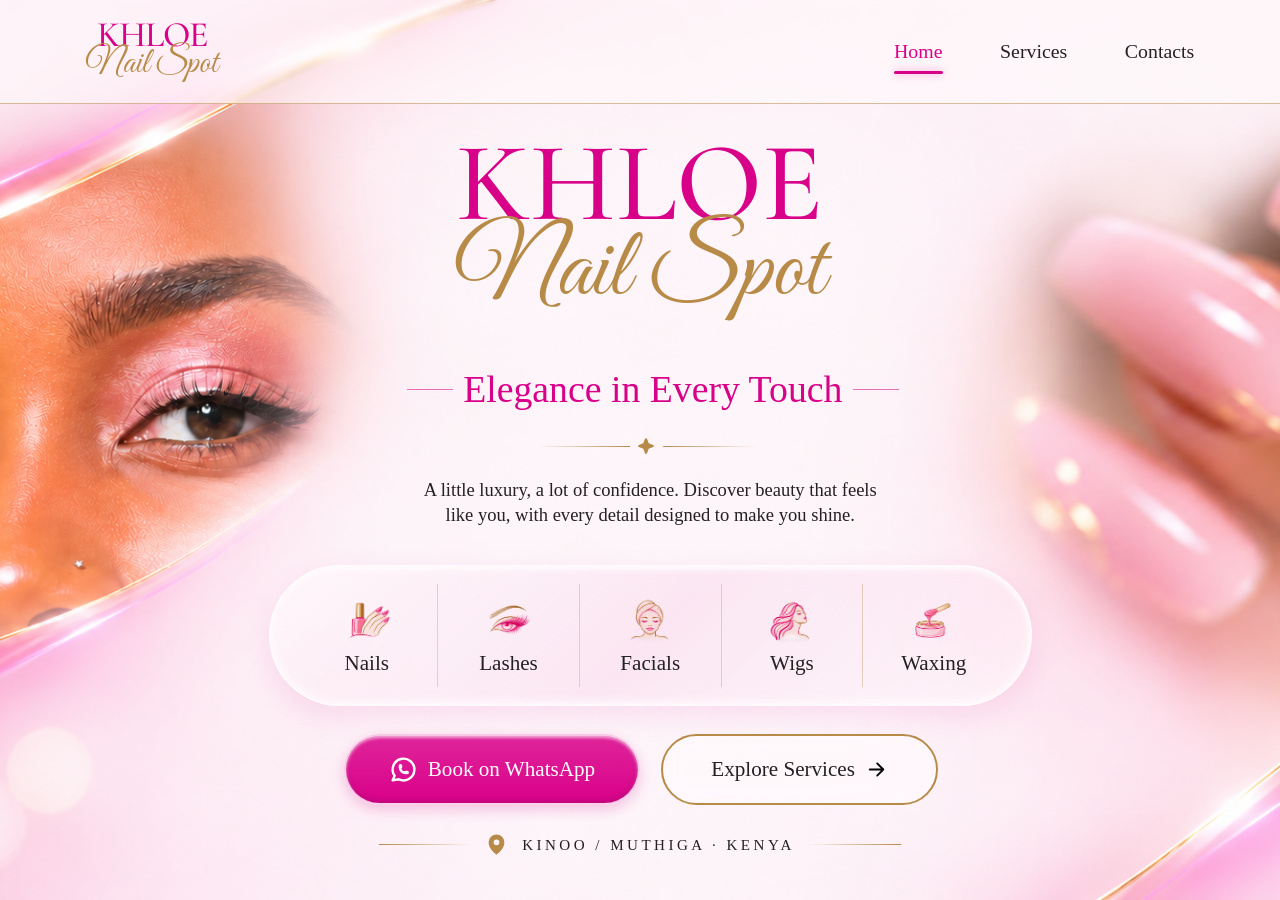
==== index.html @ 054f1f43 "Publish Khloe Nail Spot salon website" ====
<!doctype html><html lang="en"><head><meta charset="utf-8"><meta name="viewport" content="width=device-width,initial-scale=1"><meta name="theme-color" content="#FFFAFC"><meta name="description" content="Nails, lashes, facials, wigs and waxing in Kinoo/Muthiga, Kenya. Book your appointment at Khloe Nail Spot."><title>Elegance in Every Touch — Khloe Nail Spot</title><link rel="icon" href="assets/sparkle.svg"><link rel="stylesheet" href="assets/fonts.css"><link rel="stylesheet" href="site.css"><script src="site.js" defer></script></head><body class="home-page"><a class="skip-link" href="#main">Skip to content</a><div class="home-canvas"><header class="site-header"><a class="logo" href="index.html" aria-label="Khloe Nail Spot home"><span>KHLOE</span><em>Nail Spot</em></a><nav aria-label="Main navigation"><a href="index.html" aria-current="page">Home</a><a href="services.html">Services</a><a href="contacts.html">Contacts</a></nav></header><main id="main" class="home-hero"><h1 class="wordmark"><span>KHLOE</span><em>Nail Spot</em></h1><p class="tagline"><span>Elegance in Every Touch</span></p><div class="ornament" aria-hidden="true"><span></span><img src="assets/sparkle.svg" alt=""><span></span></div><p class="home-intro">A little luxury, a lot of confidence. Discover beauty that feels<br class="desktop-break"> like you, with every detail designed to make you shine.</p><ul class="home-services" aria-label="Explore our beauty services"><li><a href="services.html#nails"><span class="beauty-icon beauty-nails" aria-hidden="true"></span><span>Nails</span></a></li><li><a href="services.html#lashes"><span class="beauty-icon beauty-lashes" aria-hidden="true"></span><span>Lashes</span></a></li><li><a href="services.html#facials"><span class="beauty-icon beauty-facials" aria-hidden="true"></span><span>Facials</span></a></li><li><a href="services.html#wigs"><span class="beauty-icon beauty-wigs" aria-hidden="true"></span><span>Wigs</span></a></li><li><a href="services.html#waxing"><span class="beauty-icon beauty-waxing" aria-hidden="true"></span><span>Waxing</span></a></li></ul><div class="home-actions"><a class="button button-pink" href="https://wa.me/254705015617?text=Hello%20Khloe%20Nail%20Spot%2C%20I%20would%20like%20to%20enquire%20about%20an%20appointment.%20Please%20confirm%20availability."><img src="assets/whatsapp.svg" alt="">Book on WhatsApp</a><a class="button button-glass" href="services.html">Explore Services<img class="arrow" src="assets/arrow.svg" alt=""></a></div><p class="home-location"><img src="assets/pin.svg" alt="">Kinoo / Muthiga · Kenya</p></main></div></body></html>
---- assets/fonts.css ----
@font-face {
  font-family: 'Cormorant Garamond';
  font-style: normal;
  font-weight: 400;
  font-display: swap;
  src: url(./cormorant-400.ttf) format('truetype');
}
@font-face {
  font-family: 'Cormorant Garamond';
  font-style: normal;
  font-weight: 500;
  font-display: swap;
  src: url(./cormorant-500.ttf) format('truetype');
}
@font-face {
  font-family: 'Great Vibes';
  font-style: normal;
  font-weight: 400;
  font-display: swap;
  src: url(./great-vibes.ttf) format('truetype');
}
@font-face {
  font-family: 'Outfit';
  font-style: normal;
  font-weight: 400;
  font-display: swap;
  src: url(./outfit-400.ttf) format('truetype');
}
@font-face {
  font-family: 'Outfit';
  font-style: normal;
  font-weight: 500;
  font-display: swap;
  src: url(./outfit-500.ttf) format('truetype');
}
@font-face {
  font-family: 'Outfit';
  font-style: normal;
  font-weight: 600;
  font-display: swap;
  src: url(./outfit-600.ttf) format('truetype');
}

@font-face {
  font-family: 'Pinyon Script';
  font-style: normal;
  font-weight: 400;
  font-display: swap;
  src: url(./pinyon-script.ttf) format('truetype');
}

@font-face {
  font-family: 'Alex Brush';
  font-style: normal;
  font-weight: 400;
  font-display: swap;
  src: url(./alex-brush.ttf) format('truetype');
}
@font-face {
  font-family: 'Lato';
  font-style: normal;
  font-weight: 400;
  font-display: swap;
  src: url(./lato-400.ttf) format('truetype');
}
@font-face {
  font-family: 'Lato';
  font-style: normal;
  font-weight: 700;
  font-display: swap;
  src: url(./lato-700.ttf) format('truetype');
}
---- site.css ----
:root{--pink:#D90089;--gold:#B88A48;--white:#FFFAFC;--ink:#242124;--serif:Georgia,'Times New Roman',serif;--display:'Cormorant Garamond',Georgia,serif;--script:'Great Vibes',cursive;--body:Lato,Arial,sans-serif}
*{box-sizing:border-box}html{scroll-behavior:smooth;scroll-padding-top:110px;color-scheme:light}body{margin:0;color:var(--ink);background:var(--white);font-family:var(--body);-webkit-font-smoothing:antialiased}a{color:inherit;text-decoration:none}button{font:inherit}img{display:block;max-width:100%}a,button,summary{-webkit-tap-highlight-color:transparent}a:focus-visible,button:focus-visible,summary:focus-visible{outline:3px solid var(--pink);outline-offset:5px}button{cursor:pointer}button:disabled{cursor:default}.skip-link{position:fixed;top:-80px;left:15px;z-index:99;padding:13px 20px;background:var(--white);color:var(--pink);border:1px solid var(--pink);border-radius:20px}.skip-link:focus{top:12px}.sr-only{position:absolute;width:1px;height:1px;padding:0;overflow:hidden;clip:rect(0,0,0,0);white-space:nowrap;border:0}
/* The viewport is the desktop canvas: every home element scales to BOTH axes. */
.home-page{height:100svh;overflow:hidden;background:var(--white) url('assets/home-background.png') center/cover no-repeat}.home-canvas{width:100%;height:100svh;position:relative;container-type:size;--u:min(1cqw,1.776833cqh)}
.site-header{height:88px;padding:12px max(5vw,24px);display:flex;align-items:center;justify-content:space-between;border-bottom:1px solid rgb(184 138 72 / 55%);background:rgb(255 250 252 / 78%);position:relative;z-index:5}
.logo{display:flex;flex-direction:column;align-items:center;flex-shrink:0;color:var(--pink);font:500 39px/.78 var(--display);letter-spacing:-1px}.logo em{font:400 34px/.95 var(--script);color:var(--gold);letter-spacing:0;white-space:nowrap}.site-header nav{display:flex;gap:44px;height:100%;align-items:center}.site-header nav a{position:relative;font:400 20px var(--serif);padding:15px 0}.site-header nav a[aria-current]{color:var(--pink)}.site-header nav a[aria-current]::after{content:'';height:3px;position:absolute;bottom:3px;left:0;right:0;background:var(--pink);border-radius:3px;box-shadow:0 0 8px rgb(217 0 137 / 40%)}.site-header nav a:hover{color:var(--pink)}
.home-canvas .site-header{position:absolute;top:0;left:0;right:0;height:11.5%;padding:0 6.7%;background:rgb(255 250 252 / 60%);backdrop-filter:blur(2px)}.home-canvas .logo{font-size:calc(var(--u)*2.8);line-height:.8}.home-canvas .logo em{font-size:calc(var(--u)*2.7)}.home-canvas nav{gap:calc(var(--u)*4.5)}.home-canvas nav a{font-size:calc(var(--u)*1.55);padding:calc(var(--u)*1.2) 0}.home-canvas nav a[aria-current]::after{bottom:calc(var(--u)*.3)}
.home-hero{position:absolute;inset:0;pointer-events:none}.home-hero a{pointer-events:auto}.home-hero p,.home-hero h1{margin:0}.wordmark{position:absolute;left:0;top:14.9%;width:100%;display:flex;flex-direction:column;align-items:center;font-weight:400}.wordmark>span{font:500 calc(var(--u)*8.8)/.88 var(--display);letter-spacing:calc(var(--u)*.02);color:var(--pink)}.wordmark em{font:400 calc(var(--u)*7.65)/1.02 var(--script);color:var(--gold);margin-top:calc(var(--u)*-.8);white-space:nowrap}
.tagline{position:absolute;top:40.9%;left:27%;width:48%;display:flex;align-items:center;justify-content:center;gap:calc(var(--u)*.8);font:400 calc(var(--u)*2.95)/1.15 var(--serif);color:var(--pink);white-space:nowrap}.tagline::before,.tagline::after{content:'';height:1px;background:var(--pink);opacity:.55;width:calc(var(--u)*3.6);flex-shrink:0}
.ornament{display:flex;align-items:center;justify-content:center;gap:9px;width:250px;margin:0 auto}.ornament span{height:1px;flex:1;background:linear-gradient(90deg,transparent,var(--gold))}.ornament span:last-child{transform:rotate(180deg)}.ornament img{width:20px;height:20px;object-fit:contain}.home-hero>.ornament{position:absolute;top:48.6%;left:42%;width:17%;gap:calc(var(--u)*.6)}.home-hero>.ornament img{width:calc(var(--u)*1.4);height:calc(var(--u)*1.4)}
.home-intro{position:absolute;left:30.3%;top:53%;width:41%;text-align:center;font:400 calc(var(--u)*1.45)/1.35 var(--serif)}
.home-services{list-style:none;position:absolute;left:21%;top:62.8%;width:59.6%;height:15.65%;margin:0;padding:calc(var(--u)*1.3) calc(var(--u)*2);display:flex;gap:0;border:2px solid rgb(255 250 252 / 95%);border-radius:100px;background:linear-gradient(135deg,rgb(255 250 252 / 70%),rgb(217 0 137 / 6%),rgb(255 250 252 / 52%));box-shadow:inset 0 3px 5px rgb(255 250 252 / 95%),inset 0 -3px 8px rgb(255 250 252 / 95%),0 10px 30px rgb(217 0 137 / 10%);backdrop-filter:blur(11px)}
.home-services li{flex:1;min-width:0;border-right:1px solid rgb(184 138 72 / 32%)}.home-services li:last-child{border:0}.home-services a{height:100%;display:flex;flex-direction:column;align-items:center;justify-content:center;gap:calc(var(--u)*.5);font:400 calc(var(--u)*1.65)/1 var(--serif);border-radius:16px;transition:transform .2s,background-color .2s}.home-services img{width:calc(var(--u)*3.9);height:calc(var(--u)*3.9);object-fit:contain}.home-services a:hover{transform:translateY(-3px);background:rgb(255 250 252 / 30%)}
.button{display:inline-flex;align-items:center;justify-content:center;gap:12px;min-height:52px;padding:12px 25px;border-radius:100px;font:400 19px/1.2 var(--serif);transition:transform .2s,box-shadow .2s}.button img{width:27px;height:27px;object-fit:contain}.button-pink{color:var(--white);background:linear-gradient(180deg,rgb(217 0 137 / 85%),var(--pink));border:2px solid rgb(255 250 252 / 80%);box-shadow:inset 0 2px 3px rgb(255 250 252 / 60%),inset 0 -3px 5px rgb(36 33 36 / 12%),0 5px 14px rgb(217 0 137 / 20%)}.button-pink img{filter:brightness(0) invert(1)}.button-glass{border:2px solid var(--gold);color:var(--ink);background:rgb(255 250 252 / 68%);box-shadow:inset 0 0 5px rgb(255 250 252 / 90%);backdrop-filter:blur(9px)}.button:hover{transform:translateY(-2px)}.arrow{transform:rotate(45deg);filter:brightness(0)}
.home-actions{position:absolute;left:26.9%;top:81.6%;width:46.4%;height:7.8%;display:flex;gap:calc(var(--u)*1.65)}.home-actions .button{flex:1;min-height:0;padding:0 calc(var(--u)*1.4);font-size:calc(var(--u)*1.65);gap:calc(var(--u)*.8);white-space:nowrap}.home-actions .button-pink{flex:1.08}.home-actions .button img{width:calc(var(--u)*2.2);height:calc(var(--u)*2.2)}.home-actions .button .arrow{width:calc(var(--u)*1.8);height:calc(var(--u)*1.8)}
.home-location{position:absolute;top:92.6%;left:0;width:100%;display:flex;align-items:center;justify-content:center;gap:calc(var(--u)*1.1);font:400 calc(var(--u)*1.18)/1.2 var(--serif);letter-spacing:calc(var(--u)*.27);text-transform:uppercase}.home-location>img{width:calc(var(--u)*1.8);height:calc(var(--u)*1.8)}.home-location::before,.home-location::after{content:'';width:calc(var(--u)*7.2);height:1px;background:linear-gradient(90deg,var(--gold),transparent)}.home-location::after{transform:rotate(180deg)}
/* Interior pages use the same palette, photos and glass, with room to scroll. */
.inner-page{min-height:100svh;position:relative;background:radial-gradient(ellipse at 0 15%,rgb(217 0 137 / 8%),transparent 44%),radial-gradient(ellipse at 100% 65%,rgb(217 0 137 / 7%),transparent 48%),var(--white)}.inner-page::before{content:'';position:absolute;z-index:-1;inset:0 0 auto;height:570px;background:url('assets/home-background.png') center top/cover;opacity:.13;pointer-events:none}.inner-page .site-header{position:sticky;top:0;backdrop-filter:blur(18px)}
.services-main,.contacts-main{width:min(1280px,calc(100% - 64px));margin:auto;padding:20px 0 50px}.page-intro{text-align:center;margin:0 auto 24px}.page-intro h1{font:500 clamp(52px,5.4vw,84px)/1.1 var(--display);color:var(--pink);margin:0 0 12px}.page-intro h1 em{font:400 1.3em/1 var(--script);color:var(--gold)}.page-intro p{font:400 20px/1.5 var(--serif);margin:18px 0 0}.category-nav{display:grid;grid-template-columns:repeat(7,minmax(0,1fr));gap:20px;align-items:end;margin:26px auto 22px;max-width:1160px}.category-nav>a{display:flex;flex-direction:column;align-items:center;gap:0;transition:transform .2s}.category-nav>a:hover{transform:translateY(-4px)}.heart-photo{display:grid;place-items:center;width:100%;max-width:140px;aspect-ratio:1/1;background:var(--gold);mask:url('assets/heart.svg') center/100% 100% no-repeat;-webkit-mask:url('assets/heart.svg') center/100% 100% no-repeat}.heart-photo img{width:calc(100% - 7px);height:calc(100% - 7px);object-fit:cover;mask:url('assets/heart.svg') center/100% 100% no-repeat;-webkit-mask:url('assets/heart.svg') center/100% 100% no-repeat}.category-label{min-width:106px;max-width:100%;text-align:center;padding:5px 13px;border:1px solid var(--gold);border-radius:30px;font:400 20px/1.1 var(--serif);background:rgb(255 250 252 / 65%);box-shadow:0 3px 8px rgb(217 0 137 / 7%)}.section-divider{margin:30px 0}.section-divider .ornament{width:65%}.service-menu{display:flex;flex-direction:column;gap:28px}.service-card{display:grid;grid-template-columns:minmax(0,.95fr) minmax(0,1.05fr);padding:12px;border:1px solid var(--gold);border-radius:32px;background:linear-gradient(135deg,rgb(255 250 252 / 87%),rgb(217 0 137 / 4%));box-shadow:inset 0 0 0 3px rgb(255 250 252 / 80%),0 8px 24px rgb(217 0 137 / 6%);scroll-margin-top:112px;overflow:hidden;gap:18px}
.gallery{position:relative;min-height:440px;height:100%;max-height:620px;overflow:hidden;border:2px solid var(--white);border-radius:23px;background:rgb(184 138 72 / 8%);align-self:stretch}.gallery-photo{width:100%;height:100%;min-height:440px;object-fit:cover;position:absolute;inset:0}.gallery-arrow{position:absolute;top:50%;transform:translateY(-50%);width:42px;height:42px;padding:9px;display:grid;place-items:center;border:0;border-radius:50%;background:rgb(255 250 252 / 95%);box-shadow:0 3px 12px rgb(36 33 36 / 9%);transition:background-color .2s}.gallery-arrow:hover{background:var(--white)}.gallery-arrow img{width:24px;height:24px}.previous{left:15px}.next{right:15px}.gallery-dots{position:absolute;bottom:14px;left:50%;transform:translateX(-50%);display:flex;gap:7px;padding:8px 10px;border-radius:30px;background:rgb(255 250 252 / 90%)}.gallery-dots button{border:1px solid rgb(217 0 137 / 35%);border-radius:50%;width:13px;height:13px;padding:0;background:rgb(217 0 137 / 15%)}.gallery-dots button[aria-pressed=true]{background:var(--pink)}
.service-details{padding:18px 24px 24px;display:flex;flex-direction:column;align-items:stretch;justify-content:center;min-width:0}.service-details h2{display:flex;align-items:center;justify-content:center;gap:16px;font:500 clamp(32px,3.3vw,49px)/1.1 var(--display);color:var(--pink);margin:0 0 16px;padding-bottom:12px;border-bottom:1px solid var(--gold);text-align:center}.service-details h2 img{width:47px;height:47px;object-fit:contain;flex-shrink:0}.price-list{list-style:none;padding:0;margin:0}.price-list li{margin:0}.price-list a{display:flex;align-items:baseline;justify-content:space-between;gap:18px;font:400 16px/1.5 var(--body);padding:7px 0;border-bottom:1px solid rgb(184 138 72 / 10%)}.price-list a>span{min-width:0}.price-list strong{white-space:nowrap;font-weight:700;color:var(--pink)}.price-list a:hover>span{text-decoration:underline;text-decoration-color:var(--gold);text-underline-offset:4px}.menu-extra{border-bottom:1px solid rgb(184 138 72 / 25%);margin-top:10px}.menu-extra summary{padding:10px 0;cursor:pointer;font:500 23px/1.2 var(--display);color:var(--ink)}.menu-extra[open]{padding-bottom:10px}.menu-extra .price-list a{font-size:14px}.service-book{align-self:flex-start;margin-top:24px;display:inline-flex;align-items:center;gap:10px;padding:10px 18px;border:1px solid var(--gold);border-radius:30px;background:rgb(255 250 252 / 55%);font-size:14px;color:var(--pink)}.service-book img{width:19px;height:19px}.service-book:hover{background:var(--white)}
.booking-note{text-align:center;padding:55px 20px 20px;max-width:600px;margin:auto}.booking-note h2,.social-section h2{font:500 39px/1.2 var(--display);color:var(--pink);margin:0 0 12px}.booking-note p{line-height:1.7}.booking-note .button{margin-top:10px}.fine-print{font-size:12px!important;line-height:1.7!important;color:rgb(36 33 36 / 72%)}.page-footer{display:flex;align-items:center;justify-content:space-between;gap:24px;border-top:1px solid rgb(184 138 72 / 40%);padding:32px max(5vw,24px);font:400 16px/1.5 var(--serif);background:rgb(255 250 252 / 75%)}.page-footer .logo{font-size:30px}.page-footer .logo em{font-size:27px}.page-footer p{color:var(--gold)}.page-footer>a:last-child:hover{color:var(--pink)}
.contacts-main{padding-top:34px}.contact-grid{display:grid;grid-template-columns:1fr 1fr;gap:28px;margin:40px 0}.contact-card{border:1px solid rgb(184 138 72 / 65%);border-radius:28px;background:rgb(255 250 252 / 65%);padding:34px;box-shadow:0 10px 28px rgb(217 0 137 / 5%);overflow:hidden}.eyebrow{font-size:10px;letter-spacing:3px;color:var(--gold);margin:0 0 14px}.contact-card h2{font:500 42px/1.1 var(--display);color:var(--pink);margin:0 0 22px}.contact-card p{font-size:16px;line-height:1.7}.contact-card strong{font-weight:400}.contact-card dl{margin:26px 0}.contact-card dl>div{border-top:1px solid rgb(184 138 72 / 22%);padding:16px 0;display:flex;justify-content:space-between;gap:16px}.contact-card dt{color:rgb(36 33 36 / 75%);font-size:14px}.contact-card dd{margin:0;font-size:16px}.contact-card dd a{color:var(--pink)}.contact-card .button{font-size:18px}.map-card{padding:10px}.map-wrap{height:355px;overflow:hidden;border-radius:20px;background:rgb(184 138 72 / 8%)}.map-wrap iframe{width:100%;height:100%;border:0}.map-caption{padding:12px 20px 20px}.map-caption p{font-family:var(--serif);font-size:20px}.map-caption a{color:var(--pink);text-decoration:underline;text-underline-offset:4px;font-size:14px}.map-caption small{display:block;font-size:12px;margin-top:15px;color:rgb(36 33 36 / 70%)}.social-section{text-align:center;padding:25px 0 40px}.social-section>p{line-height:1.6}.social-links{display:flex;justify-content:center;gap:20px;margin-top:28px}.social-links a{min-width:240px;padding:22px 30px;border:1px solid rgb(184 138 72 / 40%);border-radius:20px;background:rgb(255 250 252 / 60%)}.social-links span{display:block;font:500 27px/1.3 var(--display);color:var(--pink);margin-bottom:8px}.social-links strong{font-size:14px;font-weight:400}.social-links a:hover{border-color:var(--pink)}
/* Tablet: keep pages comfortable without large fixed-size cards. */
@media(max-width:1000px){.site-header{height:80px}.category-nav{gap:10px}.category-label{min-width:0;width:100%;font-size:17px;padding-inline:8px}.service-card{gap:0}.service-details{padding:20px}.service-details h2{font-size:35px;gap:10px}.service-details h2 img{width:37px;height:37px}.price-list a{font-size:14px;gap:10px}.gallery,.gallery-photo{min-height:420px}.contact-card{padding:25px}.map-card{padding:8px}.contact-card h2{font-size:36px}.contact-card dl>div{flex-direction:column;gap:7px}.social-links a{min-width:210px}}
@media(max-width:700px){
 html{scroll-padding-top:94px}.site-header{height:78px;padding:12px 20px}.logo{font-size:30px}.logo em{font-size:27px}.site-header nav{gap:22px}.site-header nav a{font-size:16px;padding:12px 0}
 .home-page{height:auto;min-height:100svh;overflow:auto;background-position:28% center;background-attachment:scroll}.home-canvas{height:auto;min-height:100svh;container-type:normal}.home-canvas .site-header{position:relative;height:82px;padding:12px 22px;background:rgb(255 250 252 / 75%)}.home-canvas .logo{font-size:30px}.home-canvas .logo em{font-size:27px}.home-canvas nav{gap:20px}.home-canvas nav a{font-size:15px;padding:12px 0}.home-canvas nav a[aria-current]::after{bottom:3px}
 .home-hero{position:relative;inset:auto;padding:32px 18px 26px;display:flex;flex-direction:column;align-items:center;background:rgb(255 250 252 / 35%)}.home-hero .wordmark,.home-hero .tagline,.home-hero>.ornament,.home-intro,.home-services,.home-actions,.home-location{position:static;left:auto;top:auto}.wordmark{width:100%;margin:0 0 22px!important}.wordmark>span{font-size:clamp(70px,22vw,132px);line-height:.9}.wordmark em{font-size:clamp(70px,21vw,128px);line-height:1.03;margin-top:-3px}.tagline{width:100%;font-size:clamp(21px,5.8vw,36px);white-space:normal;text-align:center;line-height:1.15;gap:8px}.tagline::before,.tagline::after{width:16px;flex-shrink:0}.home-hero>.ornament{width:145px;margin:20px auto;gap:9px}.home-hero>.ornament img{width:17px;height:17px}.home-intro{width:100%;max-width:420px;font-size:16px;line-height:1.5;text-align:center}.desktop-break{display:none}
 .home-services{width:100%;height:106px;min-height:106px;gap:0;margin:27px 0 0;padding:14px 6px;border-radius:32px;backdrop-filter:blur(15px)}.home-services a{font-size:14px;gap:8px;border-radius:8px}.home-services img{width:32px;height:32px}.home-actions{width:min(335px,100%);height:auto;display:flex;flex-direction:column;gap:13px;margin:28px 0 24px}.home-actions .button{font-size:18px;min-height:53px;padding:12px 20px;gap:12px;flex:auto}.home-actions .button img{width:28px;height:28px}.home-actions .button .arrow{width:24px;height:24px}.home-location{width:100%;font-size:10px;line-height:1.5;letter-spacing:2px;gap:9px;text-align:center}.home-location>img{width:19px;height:19px}.home-location::before,.home-location::after{width:20px;flex-shrink:0}
 .services-main,.contacts-main{width:calc(100% - 32px);padding-top:24px}.page-intro h1{font-size:55px;margin-bottom:12px}.page-intro .ornament{width:190px}.page-intro p{font-size:18px}.category-nav{grid-template-columns:repeat(4,minmax(0,1fr));gap:15px 12px;margin-top:22px}.category-nav>a:nth-child(n+5){transform:translateX(50%)}.category-nav>a:nth-child(n+5):hover{transform:translate(50%,-3px)}.heart-photo{max-width:115px}.category-label{font-size:16px;padding:5px 7px}.section-divider{margin:25px 0}.service-card{grid-template-columns:1fr;padding:8px;border-radius:26px;gap:0;scroll-margin-top:95px}.service-menu{gap:24px}.gallery{height:360px;min-height:360px;max-height:none;border-radius:19px}.gallery-photo{min-height:0;object-position:center}.service-details{padding:24px 17px}.service-details h2{font-size:35px}.price-list a{font-size:15px;padding:8px 0}.menu-extra summary{font-size:24px}.service-book{margin-top:20px}.gallery-arrow{width:38px;height:38px;padding:7px}.previous{left:12px}.next{right:12px}.booking-note{padding:42px 10px 16px}.booking-note h2{font-size:33px}.booking-note p{font-size:14px}.page-footer{padding:25px 20px;gap:18px;flex-wrap:wrap;justify-content:center;text-align:center}.page-footer p{margin:0}.page-footer>a:last-child{width:100%;font-size:14px}.contact-grid{grid-template-columns:1fr;margin-top:30px;gap:22px}.contact-card{padding:26px}.map-card{padding:8px}.contact-card h2{font-size:38px}.contact-card dl>div{flex-direction:row;gap:12px}.contact-card dd{font-size:15px}.map-wrap{height:310px}.social-links{flex-direction:column;max-width:400px;margin:24px auto 0;gap:15px}.social-links a{min-width:0}.social-section h2{font-size:34px}
}
@media(max-width:360px){.site-header,.home-canvas .site-header{padding-inline:14px}.site-header nav,.home-canvas nav{gap:16px}.site-header nav a,.home-canvas nav a{font-size:14px}.logo,.home-canvas .logo{font-size:27px}.logo em,.home-canvas .logo em{font-size:25px}.home-hero{padding-inline:12px}.home-services a{font-size:12px}.home-services img{width:28px;height:28px}.home-location{letter-spacing:1.4px;font-size:9px}.home-location::before,.home-location::after{width:12px}.category-label{font-size:14px}.gallery{height:320px;min-height:320px}.service-details{padding:22px 12px}.price-list a{font-size:14px}.service-details h2{font-size:31px}.contact-card{padding:22px}.map-card{padding:7px}.contact-card dl>div{flex-direction:column;gap:7px}}
@media(prefers-reduced-motion:reduce){html{scroll-behavior:auto}*,*::before,*::after{transition:none!important;animation:none!important}}
@media(max-width:700px){.category-label{min-width:0;width:100%}.price-list a>span{min-width:0}.price-list strong{white-space:nowrap}}
#wigs .gallery-photo{object-position:center 40%}
/* Keep photos flush inside the heart, with a fine gold outline. */
.heart-photo{position:relative;display:block}.heart-photo img{position:absolute;inset:3px;width:calc(100% - 6px);height:calc(100% - 6px);max-width:none;object-fit:cover}
/* November refinement: reference illustrations; homepage geometry preserved. */
.beauty-icon{display:inline-block;flex-shrink:0;width:56px;height:56px;background-image:url('assets/beauty-icons.png');background-repeat:no-repeat;background-size:500% 100%;background-position:0 50%}
.beauty-nails{background-position:0% 50%}.beauty-lashes{background-position:25% 50%}.beauty-facials{background-position:50% 50%}.beauty-wigs{background-position:75% 50%}.beauty-waxing{background-position:100% 50%}
.home-services .beauty-icon{width:calc(var(--u)*3.9);height:calc(var(--u)*3.9)}
.inner-page .site-header{height:76px}.inner-page .site-header .logo{font-size:33px}.inner-page .site-header .logo em{font-size:30px}.inner-page .site-header nav a{font-size:18px}
.services-main,.contacts-main{width:min(1100px,calc(100% - 48px));padding-top:26px}.page-intro{margin-bottom:18px}.page-intro h1{font-size:60px;margin-bottom:10px}.page-intro p{font-size:17px;margin-top:12px}
.category-nav{max-width:980px;gap:22px;margin:24px auto 18px}.heart-photo{mask:none;-webkit-mask:none;border-radius:50%;border:1.5px solid var(--gold);background:var(--white);width:108px;height:108px;max-width:100%;aspect-ratio:1;overflow:hidden;display:grid;place-items:center;box-shadow:0 4px 16px rgb(217 0 137 / 7%)}.heart-photo img{mask:none;-webkit-mask:none;position:absolute;inset:3px;border-radius:50%;width:calc(100% - 6px);height:calc(100% - 6px);object-fit:cover}.heart-photo .beauty-icon{width:80%;height:80%}.category-nav>a{gap:10px}.category-label{min-width:0;width:100%;font:400 17px/1.1 var(--serif);padding:9px 8px;border:1px solid var(--gold);background:rgb(255 250 252 / 75%);box-shadow:inset 0 2px 3px var(--white),0 3px 9px rgb(217 0 137 / 8%)}.category-nav>a:hover .category-label{background:var(--pink);color:var(--white);border-color:var(--pink)}
.section-divider{margin:22px 0}.photo-note{text-align:center;font-size:12px;line-height:1.5;color:rgb(36 33 36 / 75%);margin:0 0 24px}.photo-note a{color:var(--pink);text-decoration:underline;text-underline-offset:3px}
.service-menu{gap:22px}.service-card{grid-template-columns:minmax(0,.9fr) minmax(0,1.1fr);border-radius:25px;padding:10px;gap:12px;scroll-margin-top:92px}.gallery{min-height:330px;max-height:none;border-radius:18px}.gallery-photo{min-height:0;object-position:center}.service-details{padding:18px 24px;justify-content:center}.service-details h2{font:500 35px/1.15 var(--display);justify-content:flex-start;text-align:left;gap:12px;margin-bottom:10px;padding-bottom:10px}.service-details h2 .beauty-icon{width:44px;height:44px}.price-list a{font:400 15px/1.4 var(--body);padding:7px 0;gap:16px}.menu-extra{margin-top:4px}.menu-extra summary{font:400 18px/1.3 var(--serif);padding:9px 0}.service-book{align-self:flex-start;margin-top:18px;color:var(--white);font:400 17px/1.2 var(--serif);min-height:44px;padding:9px 22px;border:2px solid rgb(255 250 252 / 80%);background:linear-gradient(180deg,rgb(217 0 137 / 85%),var(--pink));box-shadow:inset 0 2px 3px rgb(255 250 252 / 60%),0 4px 12px rgb(217 0 137 / 18%)}.service-book:hover{background:var(--pink)}.service-book img{width:22px;height:22px}.gallery-arrow{width:36px;height:36px;padding:8px;border:1px solid rgb(184 138 72 / 40%);box-shadow:0 3px 9px rgb(36 33 36 / 10%)}.gallery-arrow img{width:20px;height:20px}
.treatment-illustration{min-height:300px;display:flex;flex-direction:column;align-items:center;justify-content:center;gap:18px;background:rgb(255 250 252 / 60%);border-radius:18px;border:1px solid rgb(184 138 72 / 15%)}.treatment-illustration .beauty-icon{width:180px;height:180px}.treatment-illustration>span:last-child{font:400 24px var(--serif);color:var(--gold)}
.booking-note{padding:35px 20px 10px}.booking-note h2,.social-section h2{font-size:30px}.booking-note p{font-size:14px}.inner-page .button{min-height:44px;font-size:17px;padding:10px 22px}.page-footer{padding:22px max(5vw,24px);font-size:14px}
.contacts-main{max-width:1040px;padding-top:24px}.contact-grid{gap:22px;margin:24px 0}.contact-card{padding:24px;border-radius:22px}.contact-card h2{font-size:30px;margin-bottom:14px}.contact-card p{font-size:14px;line-height:1.6}.contact-card dl{margin:18px 0}.contact-card dl>div{padding:12px 0;flex-direction:row}.contact-card dt,.contact-card dd{font-size:14px}.contact-card .button{font-size:17px}.map-card{padding:8px}.map-wrap{height:280px;border-radius:16px}.map-caption{padding:10px 15px}.map-caption p{font-size:16px;margin:5px 0 8px}.map-caption small{margin-top:8px}.social-section{padding:8px 0 20px}.social-section>p{font-size:14px;margin:8px 0}.social-links{gap:16px;margin-top:18px}.social-links a{min-width:210px;padding:14px 24px;border-radius:15px}.social-links span{font-size:23px;margin-bottom:5px}.social-links strong{font-size:13px}
@media(max-width:800px){.category-nav{gap:12px}.heart-photo{width:90px;height:90px}.category-label{font-size:15px}.service-details{padding:16px}.service-details h2{font-size:29px}.price-list a{font-size:14px}.contact-card dl>div{flex-direction:column;gap:5px}}
@media(max-width:700px){.home-services .beauty-icon{width:32px;height:32px}.services-main,.contacts-main{width:calc(100% - 28px);padding-top:22px}.inner-page .site-header{height:72px;padding:10px 16px}.inner-page .site-header .logo{font-size:29px}.inner-page .site-header .logo em{font-size:26px}.inner-page .site-header nav a{font-size:15px}.inner-page .site-header nav{gap:18px}.page-intro h1{font-size:46px}.page-intro p{font-size:16px}.category-nav{grid-template-columns:repeat(4,minmax(0,1fr));gap:16px 10px}.heart-photo{width:74px;height:74px}.category-label{font-size:14px;padding:8px 4px}.service-card{grid-template-columns:1fr;padding:8px;gap:0}.gallery{height:300px;min-height:300px}.service-details{padding:20px 15px}.service-details h2{font-size:30px}.service-details h2 .beauty-icon{width:38px;height:38px}.treatment-illustration{min-height:200px;padding:20px}.treatment-illustration .beauty-icon{width:130px;height:130px}.treatment-illustration>span:last-child{font-size:20px}.contact-grid{grid-template-columns:1fr;gap:18px;margin:22px 0}.contact-card{padding:22px}.contact-card h2{font-size:29px}.contact-card dl>div{flex-direction:row}.map-card{padding:8px}.map-wrap{height:250px}.social-links{flex-direction:row;gap:10px}.social-links a{min-width:0;flex:1;padding:14px 8px}.social-links strong{font-size:11px}.social-links span{font-size:21px}.social-section h2{font-size:28px}}
@media(max-width:360px){.heart-photo{width:62px;height:62px}.category-label{font-size:12px}.inner-page .site-header nav{gap:12px}.inner-page .site-header nav a{font-size:14px}.home-services .beauty-icon{width:28px;height:28px}.service-details h2{font-size:27px}.contact-card dl>div{flex-direction:column}}
.beauty-icon{background-size:500% auto}
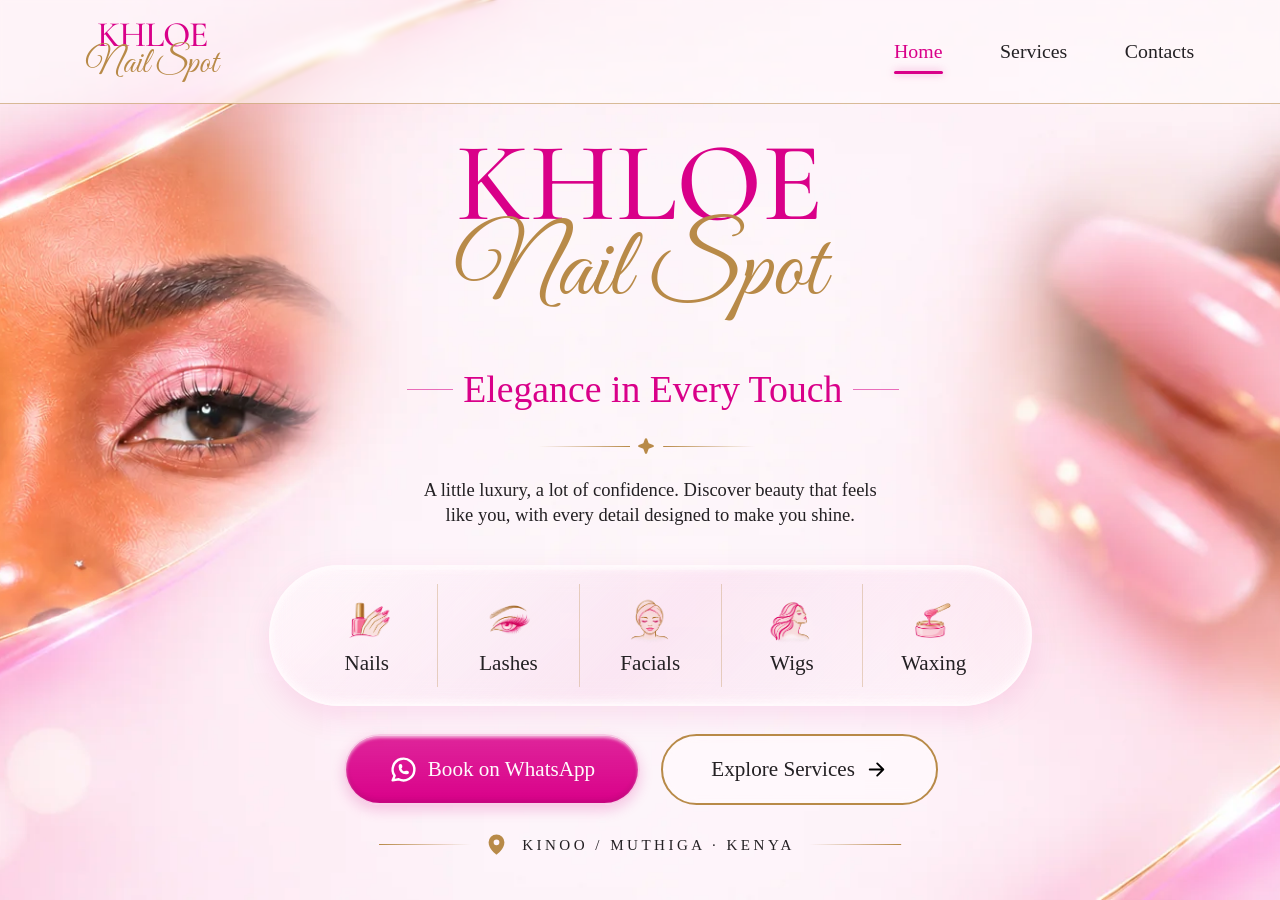
==== commit 49bc7dd1: "Compress and preload homepage background" ====
--- a/index.html
+++ b/index.html
@@ -1 +1 @@
-<!doctype html><html lang="en"><head><meta charset="utf-8"><meta name="viewport" content="width=device-width,initial-scale=1"><meta name="theme-color" content="#FFFAFC"><meta name="description" content="Nails, lashes, facials, wigs and waxing in Kinoo/Muthiga, Kenya. Book your appointment at Khloe Nail Spot."><title>Elegance in Every Touch — Khloe Nail Spot</title><link rel="icon" href="assets/sparkle.svg"><link rel="stylesheet" href="assets/fonts.css"><link rel="stylesheet" href="site.css"><script src="site.js" defer></script></head><body class="home-page"><a class="skip-link" href="#main">Skip to content</a><div class="home-canvas"><header class="site-header"><a class="logo" href="index.html" aria-label="Khloe Nail Spot home"><span>KHLOE</span><em>Nail Spot</em></a><nav aria-label="Main navigation"><a href="index.html" aria-current="page">Home</a><a href="services.html">Services</a><a href="contacts.html">Contacts</a></nav></header><main id="main" class="home-hero"><h1 class="wordmark"><span>KHLOE</span><em>Nail Spot</em></h1><p class="tagline"><span>Elegance in Every Touch</span></p><div class="ornament" aria-hidden="true"><span></span><img src="assets/sparkle.svg" alt=""><span></span></div><p class="home-intro">A little luxury, a lot of confidence. Discover beauty that feels<br class="desktop-break"> like you, with every detail designed to make you shine.</p><ul class="home-services" aria-label="Explore our beauty services"><li><a href="services.html#nails"><span class="beauty-icon beauty-nails" aria-hidden="true"></span><span>Nails</span></a></li><li><a href="services.html#lashes"><span class="beauty-icon beauty-lashes" aria-hidden="true"></span><span>Lashes</span></a></li><li><a href="services.html#facials"><span class="beauty-icon beauty-facials" aria-hidden="true"></span><span>Facials</span></a></li><li><a href="services.html#wigs"><span class="beauty-icon beauty-wigs" aria-hidden="true"></span><span>Wigs</span></a></li><li><a href="services.html#waxing"><span class="beauty-icon beauty-waxing" aria-hidden="true"></span><span>Waxing</span></a></li></ul><div class="home-actions"><a class="button button-pink" href="https://wa.me/254705015617?text=Hello%20Khloe%20Nail%20Spot%2C%20I%20would%20like%20to%20enquire%20about%20an%20appointment.%20Please%20confirm%20availability."><img src="assets/whatsapp.svg" alt="">Book on WhatsApp</a><a class="button button-glass" href="services.html">Explore Services<img class="arrow" src="assets/arrow.svg" alt=""></a></div><p class="home-location"><img src="assets/pin.svg" alt="">Kinoo / Muthiga · Kenya</p></main></div></body></html>+<!doctype html><html lang="en"><head><meta charset="utf-8"><meta name="viewport" content="width=device-width,initial-scale=1"><meta name="theme-color" content="#FFFAFC"><meta name="description" content="Nails, lashes, facials, wigs and waxing in Kinoo/Muthiga, Kenya. Book your appointment at Khloe Nail Spot."><title>Elegance in Every Touch — Khloe Nail Spot</title><link rel="preload" as="image" type="image/webp" href="assets/home-background.webp" fetchpriority="high"><link rel="icon" href="assets/sparkle.svg"><link rel="stylesheet" href="assets/fonts.css"><link rel="stylesheet" href="site.css"><script src="site.js" defer></script></head><body class="home-page"><a class="skip-link" href="#main">Skip to content</a><div class="home-canvas"><header class="site-header"><a class="logo" href="index.html" aria-label="Khloe Nail Spot home"><span>KHLOE</span><em>Nail Spot</em></a><nav aria-label="Main navigation"><a href="index.html" aria-current="page">Home</a><a href="services.html">Services</a><a href="contacts.html">Contacts</a></nav></header><main id="main" class="home-hero"><h1 class="wordmark"><span>KHLOE</span><em>Nail Spot</em></h1><p class="tagline"><span>Elegance in Every Touch</span></p><div class="ornament" aria-hidden="true"><span></span><img src="assets/sparkle.svg" alt=""><span></span></div><p class="home-intro">A little luxury, a lot of confidence. Discover beauty that feels<br class="desktop-break"> like you, with every detail designed to make you shine.</p><ul class="home-services" aria-label="Explore our beauty services"><li><a href="services.html#nails"><span class="beauty-icon beauty-nails" aria-hidden="true"></span><span>Nails</span></a></li><li><a href="services.html#lashes"><span class="beauty-icon beauty-lashes" aria-hidden="true"></span><span>Lashes</span></a></li><li><a href="services.html#facials"><span class="beauty-icon beauty-facials" aria-hidden="true"></span><span>Facials</span></a></li><li><a href="services.html#wigs"><span class="beauty-icon beauty-wigs" aria-hidden="true"></span><span>Wigs</span></a></li><li><a href="services.html#waxing"><span class="beauty-icon beauty-waxing" aria-hidden="true"></span><span>Waxing</span></a></li></ul><div class="home-actions"><a class="button button-pink" href="https://wa.me/254705015617?text=Hello%20Khloe%20Nail%20Spot%2C%20I%20would%20like%20to%20enquire%20about%20an%20appointment.%20Please%20confirm%20availability."><img src="assets/whatsapp.svg" alt="">Book on WhatsApp</a><a class="button button-glass" href="services.html">Explore Services<img class="arrow" src="assets/arrow.svg" alt=""></a></div><p class="home-location"><img src="assets/pin.svg" alt="">Kinoo / Muthiga · Kenya</p></main></div></body></html>
--- a/site.css
+++ b/site.css
@@ -1,54 +1,54 @@
-:root{--pink:#D90089;--gold:#B88A48;--white:#FFFAFC;--ink:#242124;--serif:Georgia,'Times New Roman',serif;--display:'Cormorant Garamond',Georgia,serif;--script:'Great Vibes',cursive;--body:Lato,Arial,sans-serif}
-*{box-sizing:border-box}html{scroll-behavior:smooth;scroll-padding-top:110px;color-scheme:light}body{margin:0;color:var(--ink);background:var(--white);font-family:var(--body);-webkit-font-smoothing:antialiased}a{color:inherit;text-decoration:none}button{font:inherit}img{display:block;max-width:100%}a,button,summary{-webkit-tap-highlight-color:transparent}a:focus-visible,button:focus-visible,summary:focus-visible{outline:3px solid var(--pink);outline-offset:5px}button{cursor:pointer}button:disabled{cursor:default}.skip-link{position:fixed;top:-80px;left:15px;z-index:99;padding:13px 20px;background:var(--white);color:var(--pink);border:1px solid var(--pink);border-radius:20px}.skip-link:focus{top:12px}.sr-only{position:absolute;width:1px;height:1px;padding:0;overflow:hidden;clip:rect(0,0,0,0);white-space:nowrap;border:0}
-/* The viewport is the desktop canvas: every home element scales to BOTH axes. */
-.home-page{height:100svh;overflow:hidden;background:var(--white) url('assets/home-background.png') center/cover no-repeat}.home-canvas{width:100%;height:100svh;position:relative;container-type:size;--u:min(1cqw,1.776833cqh)}
-.site-header{height:88px;padding:12px max(5vw,24px);display:flex;align-items:center;justify-content:space-between;border-bottom:1px solid rgb(184 138 72 / 55%);background:rgb(255 250 252 / 78%);position:relative;z-index:5}
-.logo{display:flex;flex-direction:column;align-items:center;flex-shrink:0;color:var(--pink);font:500 39px/.78 var(--display);letter-spacing:-1px}.logo em{font:400 34px/.95 var(--script);color:var(--gold);letter-spacing:0;white-space:nowrap}.site-header nav{display:flex;gap:44px;height:100%;align-items:center}.site-header nav a{position:relative;font:400 20px var(--serif);padding:15px 0}.site-header nav a[aria-current]{color:var(--pink)}.site-header nav a[aria-current]::after{content:'';height:3px;position:absolute;bottom:3px;left:0;right:0;background:var(--pink);border-radius:3px;box-shadow:0 0 8px rgb(217 0 137 / 40%)}.site-header nav a:hover{color:var(--pink)}
-.home-canvas .site-header{position:absolute;top:0;left:0;right:0;height:11.5%;padding:0 6.7%;background:rgb(255 250 252 / 60%);backdrop-filter:blur(2px)}.home-canvas .logo{font-size:calc(var(--u)*2.8);line-height:.8}.home-canvas .logo em{font-size:calc(var(--u)*2.7)}.home-canvas nav{gap:calc(var(--u)*4.5)}.home-canvas nav a{font-size:calc(var(--u)*1.55);padding:calc(var(--u)*1.2) 0}.home-canvas nav a[aria-current]::after{bottom:calc(var(--u)*.3)}
-.home-hero{position:absolute;inset:0;pointer-events:none}.home-hero a{pointer-events:auto}.home-hero p,.home-hero h1{margin:0}.wordmark{position:absolute;left:0;top:14.9%;width:100%;display:flex;flex-direction:column;align-items:center;font-weight:400}.wordmark>span{font:500 calc(var(--u)*8.8)/.88 var(--display);letter-spacing:calc(var(--u)*.02);color:var(--pink)}.wordmark em{font:400 calc(var(--u)*7.65)/1.02 var(--script);color:var(--gold);margin-top:calc(var(--u)*-.8);white-space:nowrap}
-.tagline{position:absolute;top:40.9%;left:27%;width:48%;display:flex;align-items:center;justify-content:center;gap:calc(var(--u)*.8);font:400 calc(var(--u)*2.95)/1.15 var(--serif);color:var(--pink);white-space:nowrap}.tagline::before,.tagline::after{content:'';height:1px;background:var(--pink);opacity:.55;width:calc(var(--u)*3.6);flex-shrink:0}
-.ornament{display:flex;align-items:center;justify-content:center;gap:9px;width:250px;margin:0 auto}.ornament span{height:1px;flex:1;background:linear-gradient(90deg,transparent,var(--gold))}.ornament span:last-child{transform:rotate(180deg)}.ornament img{width:20px;height:20px;object-fit:contain}.home-hero>.ornament{position:absolute;top:48.6%;left:42%;width:17%;gap:calc(var(--u)*.6)}.home-hero>.ornament img{width:calc(var(--u)*1.4);height:calc(var(--u)*1.4)}
-.home-intro{position:absolute;left:30.3%;top:53%;width:41%;text-align:center;font:400 calc(var(--u)*1.45)/1.35 var(--serif)}
-.home-services{list-style:none;position:absolute;left:21%;top:62.8%;width:59.6%;height:15.65%;margin:0;padding:calc(var(--u)*1.3) calc(var(--u)*2);display:flex;gap:0;border:2px solid rgb(255 250 252 / 95%);border-radius:100px;background:linear-gradient(135deg,rgb(255 250 252 / 70%),rgb(217 0 137 / 6%),rgb(255 250 252 / 52%));box-shadow:inset 0 3px 5px rgb(255 250 252 / 95%),inset 0 -3px 8px rgb(255 250 252 / 95%),0 10px 30px rgb(217 0 137 / 10%);backdrop-filter:blur(11px)}
-.home-services li{flex:1;min-width:0;border-right:1px solid rgb(184 138 72 / 32%)}.home-services li:last-child{border:0}.home-services a{height:100%;display:flex;flex-direction:column;align-items:center;justify-content:center;gap:calc(var(--u)*.5);font:400 calc(var(--u)*1.65)/1 var(--serif);border-radius:16px;transition:transform .2s,background-color .2s}.home-services img{width:calc(var(--u)*3.9);height:calc(var(--u)*3.9);object-fit:contain}.home-services a:hover{transform:translateY(-3px);background:rgb(255 250 252 / 30%)}
-.button{display:inline-flex;align-items:center;justify-content:center;gap:12px;min-height:52px;padding:12px 25px;border-radius:100px;font:400 19px/1.2 var(--serif);transition:transform .2s,box-shadow .2s}.button img{width:27px;height:27px;object-fit:contain}.button-pink{color:var(--white);background:linear-gradient(180deg,rgb(217 0 137 / 85%),var(--pink));border:2px solid rgb(255 250 252 / 80%);box-shadow:inset 0 2px 3px rgb(255 250 252 / 60%),inset 0 -3px 5px rgb(36 33 36 / 12%),0 5px 14px rgb(217 0 137 / 20%)}.button-pink img{filter:brightness(0) invert(1)}.button-glass{border:2px solid var(--gold);color:var(--ink);background:rgb(255 250 252 / 68%);box-shadow:inset 0 0 5px rgb(255 250 252 / 90%);backdrop-filter:blur(9px)}.button:hover{transform:translateY(-2px)}.arrow{transform:rotate(45deg);filter:brightness(0)}
-.home-actions{position:absolute;left:26.9%;top:81.6%;width:46.4%;height:7.8%;display:flex;gap:calc(var(--u)*1.65)}.home-actions .button{flex:1;min-height:0;padding:0 calc(var(--u)*1.4);font-size:calc(var(--u)*1.65);gap:calc(var(--u)*.8);white-space:nowrap}.home-actions .button-pink{flex:1.08}.home-actions .button img{width:calc(var(--u)*2.2);height:calc(var(--u)*2.2)}.home-actions .button .arrow{width:calc(var(--u)*1.8);height:calc(var(--u)*1.8)}
-.home-location{position:absolute;top:92.6%;left:0;width:100%;display:flex;align-items:center;justify-content:center;gap:calc(var(--u)*1.1);font:400 calc(var(--u)*1.18)/1.2 var(--serif);letter-spacing:calc(var(--u)*.27);text-transform:uppercase}.home-location>img{width:calc(var(--u)*1.8);height:calc(var(--u)*1.8)}.home-location::before,.home-location::after{content:'';width:calc(var(--u)*7.2);height:1px;background:linear-gradient(90deg,var(--gold),transparent)}.home-location::after{transform:rotate(180deg)}
-/* Interior pages use the same palette, photos and glass, with room to scroll. */
-.inner-page{min-height:100svh;position:relative;background:radial-gradient(ellipse at 0 15%,rgb(217 0 137 / 8%),transparent 44%),radial-gradient(ellipse at 100% 65%,rgb(217 0 137 / 7%),transparent 48%),var(--white)}.inner-page::before{content:'';position:absolute;z-index:-1;inset:0 0 auto;height:570px;background:url('assets/home-background.png') center top/cover;opacity:.13;pointer-events:none}.inner-page .site-header{position:sticky;top:0;backdrop-filter:blur(18px)}
-.services-main,.contacts-main{width:min(1280px,calc(100% - 64px));margin:auto;padding:20px 0 50px}.page-intro{text-align:center;margin:0 auto 24px}.page-intro h1{font:500 clamp(52px,5.4vw,84px)/1.1 var(--display);color:var(--pink);margin:0 0 12px}.page-intro h1 em{font:400 1.3em/1 var(--script);color:var(--gold)}.page-intro p{font:400 20px/1.5 var(--serif);margin:18px 0 0}.category-nav{display:grid;grid-template-columns:repeat(7,minmax(0,1fr));gap:20px;align-items:end;margin:26px auto 22px;max-width:1160px}.category-nav>a{display:flex;flex-direction:column;align-items:center;gap:0;transition:transform .2s}.category-nav>a:hover{transform:translateY(-4px)}.heart-photo{display:grid;place-items:center;width:100%;max-width:140px;aspect-ratio:1/1;background:var(--gold);mask:url('assets/heart.svg') center/100% 100% no-repeat;-webkit-mask:url('assets/heart.svg') center/100% 100% no-repeat}.heart-photo img{width:calc(100% - 7px);height:calc(100% - 7px);object-fit:cover;mask:url('assets/heart.svg') center/100% 100% no-repeat;-webkit-mask:url('assets/heart.svg') center/100% 100% no-repeat}.category-label{min-width:106px;max-width:100%;text-align:center;padding:5px 13px;border:1px solid var(--gold);border-radius:30px;font:400 20px/1.1 var(--serif);background:rgb(255 250 252 / 65%);box-shadow:0 3px 8px rgb(217 0 137 / 7%)}.section-divider{margin:30px 0}.section-divider .ornament{width:65%}.service-menu{display:flex;flex-direction:column;gap:28px}.service-card{display:grid;grid-template-columns:minmax(0,.95fr) minmax(0,1.05fr);padding:12px;border:1px solid var(--gold);border-radius:32px;background:linear-gradient(135deg,rgb(255 250 252 / 87%),rgb(217 0 137 / 4%));box-shadow:inset 0 0 0 3px rgb(255 250 252 / 80%),0 8px 24px rgb(217 0 137 / 6%);scroll-margin-top:112px;overflow:hidden;gap:18px}
-.gallery{position:relative;min-height:440px;height:100%;max-height:620px;overflow:hidden;border:2px solid var(--white);border-radius:23px;background:rgb(184 138 72 / 8%);align-self:stretch}.gallery-photo{width:100%;height:100%;min-height:440px;object-fit:cover;position:absolute;inset:0}.gallery-arrow{position:absolute;top:50%;transform:translateY(-50%);width:42px;height:42px;padding:9px;display:grid;place-items:center;border:0;border-radius:50%;background:rgb(255 250 252 / 95%);box-shadow:0 3px 12px rgb(36 33 36 / 9%);transition:background-color .2s}.gallery-arrow:hover{background:var(--white)}.gallery-arrow img{width:24px;height:24px}.previous{left:15px}.next{right:15px}.gallery-dots{position:absolute;bottom:14px;left:50%;transform:translateX(-50%);display:flex;gap:7px;padding:8px 10px;border-radius:30px;background:rgb(255 250 252 / 90%)}.gallery-dots button{border:1px solid rgb(217 0 137 / 35%);border-radius:50%;width:13px;height:13px;padding:0;background:rgb(217 0 137 / 15%)}.gallery-dots button[aria-pressed=true]{background:var(--pink)}
-.service-details{padding:18px 24px 24px;display:flex;flex-direction:column;align-items:stretch;justify-content:center;min-width:0}.service-details h2{display:flex;align-items:center;justify-content:center;gap:16px;font:500 clamp(32px,3.3vw,49px)/1.1 var(--display);color:var(--pink);margin:0 0 16px;padding-bottom:12px;border-bottom:1px solid var(--gold);text-align:center}.service-details h2 img{width:47px;height:47px;object-fit:contain;flex-shrink:0}.price-list{list-style:none;padding:0;margin:0}.price-list li{margin:0}.price-list a{display:flex;align-items:baseline;justify-content:space-between;gap:18px;font:400 16px/1.5 var(--body);padding:7px 0;border-bottom:1px solid rgb(184 138 72 / 10%)}.price-list a>span{min-width:0}.price-list strong{white-space:nowrap;font-weight:700;color:var(--pink)}.price-list a:hover>span{text-decoration:underline;text-decoration-color:var(--gold);text-underline-offset:4px}.menu-extra{border-bottom:1px solid rgb(184 138 72 / 25%);margin-top:10px}.menu-extra summary{padding:10px 0;cursor:pointer;font:500 23px/1.2 var(--display);color:var(--ink)}.menu-extra[open]{padding-bottom:10px}.menu-extra .price-list a{font-size:14px}.service-book{align-self:flex-start;margin-top:24px;display:inline-flex;align-items:center;gap:10px;padding:10px 18px;border:1px solid var(--gold);border-radius:30px;background:rgb(255 250 252 / 55%);font-size:14px;color:var(--pink)}.service-book img{width:19px;height:19px}.service-book:hover{background:var(--white)}
-.booking-note{text-align:center;padding:55px 20px 20px;max-width:600px;margin:auto}.booking-note h2,.social-section h2{font:500 39px/1.2 var(--display);color:var(--pink);margin:0 0 12px}.booking-note p{line-height:1.7}.booking-note .button{margin-top:10px}.fine-print{font-size:12px!important;line-height:1.7!important;color:rgb(36 33 36 / 72%)}.page-footer{display:flex;align-items:center;justify-content:space-between;gap:24px;border-top:1px solid rgb(184 138 72 / 40%);padding:32px max(5vw,24px);font:400 16px/1.5 var(--serif);background:rgb(255 250 252 / 75%)}.page-footer .logo{font-size:30px}.page-footer .logo em{font-size:27px}.page-footer p{color:var(--gold)}.page-footer>a:last-child:hover{color:var(--pink)}
-.contacts-main{padding-top:34px}.contact-grid{display:grid;grid-template-columns:1fr 1fr;gap:28px;margin:40px 0}.contact-card{border:1px solid rgb(184 138 72 / 65%);border-radius:28px;background:rgb(255 250 252 / 65%);padding:34px;box-shadow:0 10px 28px rgb(217 0 137 / 5%);overflow:hidden}.eyebrow{font-size:10px;letter-spacing:3px;color:var(--gold);margin:0 0 14px}.contact-card h2{font:500 42px/1.1 var(--display);color:var(--pink);margin:0 0 22px}.contact-card p{font-size:16px;line-height:1.7}.contact-card strong{font-weight:400}.contact-card dl{margin:26px 0}.contact-card dl>div{border-top:1px solid rgb(184 138 72 / 22%);padding:16px 0;display:flex;justify-content:space-between;gap:16px}.contact-card dt{color:rgb(36 33 36 / 75%);font-size:14px}.contact-card dd{margin:0;font-size:16px}.contact-card dd a{color:var(--pink)}.contact-card .button{font-size:18px}.map-card{padding:10px}.map-wrap{height:355px;overflow:hidden;border-radius:20px;background:rgb(184 138 72 / 8%)}.map-wrap iframe{width:100%;height:100%;border:0}.map-caption{padding:12px 20px 20px}.map-caption p{font-family:var(--serif);font-size:20px}.map-caption a{color:var(--pink);text-decoration:underline;text-underline-offset:4px;font-size:14px}.map-caption small{display:block;font-size:12px;margin-top:15px;color:rgb(36 33 36 / 70%)}.social-section{text-align:center;padding:25px 0 40px}.social-section>p{line-height:1.6}.social-links{display:flex;justify-content:center;gap:20px;margin-top:28px}.social-links a{min-width:240px;padding:22px 30px;border:1px solid rgb(184 138 72 / 40%);border-radius:20px;background:rgb(255 250 252 / 60%)}.social-links span{display:block;font:500 27px/1.3 var(--display);color:var(--pink);margin-bottom:8px}.social-links strong{font-size:14px;font-weight:400}.social-links a:hover{border-color:var(--pink)}
-/* Tablet: keep pages comfortable without large fixed-size cards. */
-@media(max-width:1000px){.site-header{height:80px}.category-nav{gap:10px}.category-label{min-width:0;width:100%;font-size:17px;padding-inline:8px}.service-card{gap:0}.service-details{padding:20px}.service-details h2{font-size:35px;gap:10px}.service-details h2 img{width:37px;height:37px}.price-list a{font-size:14px;gap:10px}.gallery,.gallery-photo{min-height:420px}.contact-card{padding:25px}.map-card{padding:8px}.contact-card h2{font-size:36px}.contact-card dl>div{flex-direction:column;gap:7px}.social-links a{min-width:210px}}
-@media(max-width:700px){
- html{scroll-padding-top:94px}.site-header{height:78px;padding:12px 20px}.logo{font-size:30px}.logo em{font-size:27px}.site-header nav{gap:22px}.site-header nav a{font-size:16px;padding:12px 0}
- .home-page{height:auto;min-height:100svh;overflow:auto;background-position:28% center;background-attachment:scroll}.home-canvas{height:auto;min-height:100svh;container-type:normal}.home-canvas .site-header{position:relative;height:82px;padding:12px 22px;background:rgb(255 250 252 / 75%)}.home-canvas .logo{font-size:30px}.home-canvas .logo em{font-size:27px}.home-canvas nav{gap:20px}.home-canvas nav a{font-size:15px;padding:12px 0}.home-canvas nav a[aria-current]::after{bottom:3px}
- .home-hero{position:relative;inset:auto;padding:32px 18px 26px;display:flex;flex-direction:column;align-items:center;background:rgb(255 250 252 / 35%)}.home-hero .wordmark,.home-hero .tagline,.home-hero>.ornament,.home-intro,.home-services,.home-actions,.home-location{position:static;left:auto;top:auto}.wordmark{width:100%;margin:0 0 22px!important}.wordmark>span{font-size:clamp(70px,22vw,132px);line-height:.9}.wordmark em{font-size:clamp(70px,21vw,128px);line-height:1.03;margin-top:-3px}.tagline{width:100%;font-size:clamp(21px,5.8vw,36px);white-space:normal;text-align:center;line-height:1.15;gap:8px}.tagline::before,.tagline::after{width:16px;flex-shrink:0}.home-hero>.ornament{width:145px;margin:20px auto;gap:9px}.home-hero>.ornament img{width:17px;height:17px}.home-intro{width:100%;max-width:420px;font-size:16px;line-height:1.5;text-align:center}.desktop-break{display:none}
- .home-services{width:100%;height:106px;min-height:106px;gap:0;margin:27px 0 0;padding:14px 6px;border-radius:32px;backdrop-filter:blur(15px)}.home-services a{font-size:14px;gap:8px;border-radius:8px}.home-services img{width:32px;height:32px}.home-actions{width:min(335px,100%);height:auto;display:flex;flex-direction:column;gap:13px;margin:28px 0 24px}.home-actions .button{font-size:18px;min-height:53px;padding:12px 20px;gap:12px;flex:auto}.home-actions .button img{width:28px;height:28px}.home-actions .button .arrow{width:24px;height:24px}.home-location{width:100%;font-size:10px;line-height:1.5;letter-spacing:2px;gap:9px;text-align:center}.home-location>img{width:19px;height:19px}.home-location::before,.home-location::after{width:20px;flex-shrink:0}
- .services-main,.contacts-main{width:calc(100% - 32px);padding-top:24px}.page-intro h1{font-size:55px;margin-bottom:12px}.page-intro .ornament{width:190px}.page-intro p{font-size:18px}.category-nav{grid-template-columns:repeat(4,minmax(0,1fr));gap:15px 12px;margin-top:22px}.category-nav>a:nth-child(n+5){transform:translateX(50%)}.category-nav>a:nth-child(n+5):hover{transform:translate(50%,-3px)}.heart-photo{max-width:115px}.category-label{font-size:16px;padding:5px 7px}.section-divider{margin:25px 0}.service-card{grid-template-columns:1fr;padding:8px;border-radius:26px;gap:0;scroll-margin-top:95px}.service-menu{gap:24px}.gallery{height:360px;min-height:360px;max-height:none;border-radius:19px}.gallery-photo{min-height:0;object-position:center}.service-details{padding:24px 17px}.service-details h2{font-size:35px}.price-list a{font-size:15px;padding:8px 0}.menu-extra summary{font-size:24px}.service-book{margin-top:20px}.gallery-arrow{width:38px;height:38px;padding:7px}.previous{left:12px}.next{right:12px}.booking-note{padding:42px 10px 16px}.booking-note h2{font-size:33px}.booking-note p{font-size:14px}.page-footer{padding:25px 20px;gap:18px;flex-wrap:wrap;justify-content:center;text-align:center}.page-footer p{margin:0}.page-footer>a:last-child{width:100%;font-size:14px}.contact-grid{grid-template-columns:1fr;margin-top:30px;gap:22px}.contact-card{padding:26px}.map-card{padding:8px}.contact-card h2{font-size:38px}.contact-card dl>div{flex-direction:row;gap:12px}.contact-card dd{font-size:15px}.map-wrap{height:310px}.social-links{flex-direction:column;max-width:400px;margin:24px auto 0;gap:15px}.social-links a{min-width:0}.social-section h2{font-size:34px}
-}
-@media(max-width:360px){.site-header,.home-canvas .site-header{padding-inline:14px}.site-header nav,.home-canvas nav{gap:16px}.site-header nav a,.home-canvas nav a{font-size:14px}.logo,.home-canvas .logo{font-size:27px}.logo em,.home-canvas .logo em{font-size:25px}.home-hero{padding-inline:12px}.home-services a{font-size:12px}.home-services img{width:28px;height:28px}.home-location{letter-spacing:1.4px;font-size:9px}.home-location::before,.home-location::after{width:12px}.category-label{font-size:14px}.gallery{height:320px;min-height:320px}.service-details{padding:22px 12px}.price-list a{font-size:14px}.service-details h2{font-size:31px}.contact-card{padding:22px}.map-card{padding:7px}.contact-card dl>div{flex-direction:column;gap:7px}}
-@media(prefers-reduced-motion:reduce){html{scroll-behavior:auto}*,*::before,*::after{transition:none!important;animation:none!important}}
-@media(max-width:700px){.category-label{min-width:0;width:100%}.price-list a>span{min-width:0}.price-list strong{white-space:nowrap}}
+:root{--pink:#D90089;--gold:#B88A48;--white:#FFFAFC;--ink:#242124;--serif:Georgia,'Times New Roman',serif;--display:'Cormorant Garamond',Georgia,serif;--script:'Great Vibes',cursive;--body:Lato,Arial,sans-serif}
+*{box-sizing:border-box}html{scroll-behavior:smooth;scroll-padding-top:110px;color-scheme:light}body{margin:0;color:var(--ink);background:var(--white);font-family:var(--body);-webkit-font-smoothing:antialiased}a{color:inherit;text-decoration:none}button{font:inherit}img{display:block;max-width:100%}a,button,summary{-webkit-tap-highlight-color:transparent}a:focus-visible,button:focus-visible,summary:focus-visible{outline:3px solid var(--pink);outline-offset:5px}button{cursor:pointer}button:disabled{cursor:default}.skip-link{position:fixed;top:-80px;left:15px;z-index:99;padding:13px 20px;background:var(--white);color:var(--pink);border:1px solid var(--pink);border-radius:20px}.skip-link:focus{top:12px}.sr-only{position:absolute;width:1px;height:1px;padding:0;overflow:hidden;clip:rect(0,0,0,0);white-space:nowrap;border:0}
+/* The viewport is the desktop canvas: every home element scales to BOTH axes. */
+.home-page{height:100svh;overflow:hidden;background:url('assets/home-background.webp') center/cover no-repeat,url('[data-uri]') center/cover no-repeat var(--white)}.home-canvas{width:100%;height:100svh;position:relative;container-type:size;--u:min(1cqw,1.776833cqh)}
+.site-header{height:88px;padding:12px max(5vw,24px);display:flex;align-items:center;justify-content:space-between;border-bottom:1px solid rgb(184 138 72 / 55%);background:rgb(255 250 252 / 78%);position:relative;z-index:5}
+.logo{display:flex;flex-direction:column;align-items:center;flex-shrink:0;color:var(--pink);font:500 39px/.78 var(--display);letter-spacing:-1px}.logo em{font:400 34px/.95 var(--script);color:var(--gold);letter-spacing:0;white-space:nowrap}.site-header nav{display:flex;gap:44px;height:100%;align-items:center}.site-header nav a{position:relative;font:400 20px var(--serif);padding:15px 0}.site-header nav a[aria-current]{color:var(--pink)}.site-header nav a[aria-current]::after{content:'';height:3px;position:absolute;bottom:3px;left:0;right:0;background:var(--pink);border-radius:3px;box-shadow:0 0 8px rgb(217 0 137 / 40%)}.site-header nav a:hover{color:var(--pink)}
+.home-canvas .site-header{position:absolute;top:0;left:0;right:0;height:11.5%;padding:0 6.7%;background:rgb(255 250 252 / 60%);backdrop-filter:blur(2px)}.home-canvas .logo{font-size:calc(var(--u)*2.8);line-height:.8}.home-canvas .logo em{font-size:calc(var(--u)*2.7)}.home-canvas nav{gap:calc(var(--u)*4.5)}.home-canvas nav a{font-size:calc(var(--u)*1.55);padding:calc(var(--u)*1.2) 0}.home-canvas nav a[aria-current]::after{bottom:calc(var(--u)*.3)}
+.home-hero{position:absolute;inset:0;pointer-events:none}.home-hero a{pointer-events:auto}.home-hero p,.home-hero h1{margin:0}.wordmark{position:absolute;left:0;top:14.9%;width:100%;display:flex;flex-direction:column;align-items:center;font-weight:400}.wordmark>span{font:500 calc(var(--u)*8.8)/.88 var(--display);letter-spacing:calc(var(--u)*.02);color:var(--pink)}.wordmark em{font:400 calc(var(--u)*7.65)/1.02 var(--script);color:var(--gold);margin-top:calc(var(--u)*-.8);white-space:nowrap}
+.tagline{position:absolute;top:40.9%;left:27%;width:48%;display:flex;align-items:center;justify-content:center;gap:calc(var(--u)*.8);font:400 calc(var(--u)*2.95)/1.15 var(--serif);color:var(--pink);white-space:nowrap}.tagline::before,.tagline::after{content:'';height:1px;background:var(--pink);opacity:.55;width:calc(var(--u)*3.6);flex-shrink:0}
+.ornament{display:flex;align-items:center;justify-content:center;gap:9px;width:250px;margin:0 auto}.ornament span{height:1px;flex:1;background:linear-gradient(90deg,transparent,var(--gold))}.ornament span:last-child{transform:rotate(180deg)}.ornament img{width:20px;height:20px;object-fit:contain}.home-hero>.ornament{position:absolute;top:48.6%;left:42%;width:17%;gap:calc(var(--u)*.6)}.home-hero>.ornament img{width:calc(var(--u)*1.4);height:calc(var(--u)*1.4)}
+.home-intro{position:absolute;left:30.3%;top:53%;width:41%;text-align:center;font:400 calc(var(--u)*1.45)/1.35 var(--serif)}
+.home-services{list-style:none;position:absolute;left:21%;top:62.8%;width:59.6%;height:15.65%;margin:0;padding:calc(var(--u)*1.3) calc(var(--u)*2);display:flex;gap:0;border:2px solid rgb(255 250 252 / 95%);border-radius:100px;background:linear-gradient(135deg,rgb(255 250 252 / 70%),rgb(217 0 137 / 6%),rgb(255 250 252 / 52%));box-shadow:inset 0 3px 5px rgb(255 250 252 / 95%),inset 0 -3px 8px rgb(255 250 252 / 95%),0 10px 30px rgb(217 0 137 / 10%);backdrop-filter:blur(11px)}
+.home-services li{flex:1;min-width:0;border-right:1px solid rgb(184 138 72 / 32%)}.home-services li:last-child{border:0}.home-services a{height:100%;display:flex;flex-direction:column;align-items:center;justify-content:center;gap:calc(var(--u)*.5);font:400 calc(var(--u)*1.65)/1 var(--serif);border-radius:16px;transition:transform .2s,background-color .2s}.home-services img{width:calc(var(--u)*3.9);height:calc(var(--u)*3.9);object-fit:contain}.home-services a:hover{transform:translateY(-3px);background:rgb(255 250 252 / 30%)}
+.button{display:inline-flex;align-items:center;justify-content:center;gap:12px;min-height:52px;padding:12px 25px;border-radius:100px;font:400 19px/1.2 var(--serif);transition:transform .2s,box-shadow .2s}.button img{width:27px;height:27px;object-fit:contain}.button-pink{color:var(--white);background:linear-gradient(180deg,rgb(217 0 137 / 85%),var(--pink));border:2px solid rgb(255 250 252 / 80%);box-shadow:inset 0 2px 3px rgb(255 250 252 / 60%),inset 0 -3px 5px rgb(36 33 36 / 12%),0 5px 14px rgb(217 0 137 / 20%)}.button-pink img{filter:brightness(0) invert(1)}.button-glass{border:2px solid var(--gold);color:var(--ink);background:rgb(255 250 252 / 68%);box-shadow:inset 0 0 5px rgb(255 250 252 / 90%);backdrop-filter:blur(9px)}.button:hover{transform:translateY(-2px)}.arrow{transform:rotate(45deg);filter:brightness(0)}
+.home-actions{position:absolute;left:26.9%;top:81.6%;width:46.4%;height:7.8%;display:flex;gap:calc(var(--u)*1.65)}.home-actions .button{flex:1;min-height:0;padding:0 calc(var(--u)*1.4);font-size:calc(var(--u)*1.65);gap:calc(var(--u)*.8);white-space:nowrap}.home-actions .button-pink{flex:1.08}.home-actions .button img{width:calc(var(--u)*2.2);height:calc(var(--u)*2.2)}.home-actions .button .arrow{width:calc(var(--u)*1.8);height:calc(var(--u)*1.8)}
+.home-location{position:absolute;top:92.6%;left:0;width:100%;display:flex;align-items:center;justify-content:center;gap:calc(var(--u)*1.1);font:400 calc(var(--u)*1.18)/1.2 var(--serif);letter-spacing:calc(var(--u)*.27);text-transform:uppercase}.home-location>img{width:calc(var(--u)*1.8);height:calc(var(--u)*1.8)}.home-location::before,.home-location::after{content:'';width:calc(var(--u)*7.2);height:1px;background:linear-gradient(90deg,var(--gold),transparent)}.home-location::after{transform:rotate(180deg)}
+/* Interior pages use the same palette, photos and glass, with room to scroll. */
+.inner-page{min-height:100svh;position:relative;background:radial-gradient(ellipse at 0 15%,rgb(217 0 137 / 8%),transparent 44%),radial-gradient(ellipse at 100% 65%,rgb(217 0 137 / 7%),transparent 48%),var(--white)}.inner-page::before{content:'';position:absolute;z-index:-1;inset:0 0 auto;height:570px;background:url('assets/home-background.webp') center top/cover;opacity:.13;pointer-events:none}.inner-page .site-header{position:sticky;top:0;backdrop-filter:blur(18px)}
+.services-main,.contacts-main{width:min(1280px,calc(100% - 64px));margin:auto;padding:20px 0 50px}.page-intro{text-align:center;margin:0 auto 24px}.page-intro h1{font:500 clamp(52px,5.4vw,84px)/1.1 var(--display);color:var(--pink);margin:0 0 12px}.page-intro h1 em{font:400 1.3em/1 var(--script);color:var(--gold)}.page-intro p{font:400 20px/1.5 var(--serif);margin:18px 0 0}.category-nav{display:grid;grid-template-columns:repeat(7,minmax(0,1fr));gap:20px;align-items:end;margin:26px auto 22px;max-width:1160px}.category-nav>a{display:flex;flex-direction:column;align-items:center;gap:0;transition:transform .2s}.category-nav>a:hover{transform:translateY(-4px)}.heart-photo{display:grid;place-items:center;width:100%;max-width:140px;aspect-ratio:1/1;background:var(--gold);mask:url('assets/heart.svg') center/100% 100% no-repeat;-webkit-mask:url('assets/heart.svg') center/100% 100% no-repeat}.heart-photo img{width:calc(100% - 7px);height:calc(100% - 7px);object-fit:cover;mask:url('assets/heart.svg') center/100% 100% no-repeat;-webkit-mask:url('assets/heart.svg') center/100% 100% no-repeat}.category-label{min-width:106px;max-width:100%;text-align:center;padding:5px 13px;border:1px solid var(--gold);border-radius:30px;font:400 20px/1.1 var(--serif);background:rgb(255 250 252 / 65%);box-shadow:0 3px 8px rgb(217 0 137 / 7%)}.section-divider{margin:30px 0}.section-divider .ornament{width:65%}.service-menu{display:flex;flex-direction:column;gap:28px}.service-card{display:grid;grid-template-columns:minmax(0,.95fr) minmax(0,1.05fr);padding:12px;border:1px solid var(--gold);border-radius:32px;background:linear-gradient(135deg,rgb(255 250 252 / 87%),rgb(217 0 137 / 4%));box-shadow:inset 0 0 0 3px rgb(255 250 252 / 80%),0 8px 24px rgb(217 0 137 / 6%);scroll-margin-top:112px;overflow:hidden;gap:18px}
+.gallery{position:relative;min-height:440px;height:100%;max-height:620px;overflow:hidden;border:2px solid var(--white);border-radius:23px;background:rgb(184 138 72 / 8%);align-self:stretch}.gallery-photo{width:100%;height:100%;min-height:440px;object-fit:cover;position:absolute;inset:0}.gallery-arrow{position:absolute;top:50%;transform:translateY(-50%);width:42px;height:42px;padding:9px;display:grid;place-items:center;border:0;border-radius:50%;background:rgb(255 250 252 / 95%);box-shadow:0 3px 12px rgb(36 33 36 / 9%);transition:background-color .2s}.gallery-arrow:hover{background:var(--white)}.gallery-arrow img{width:24px;height:24px}.previous{left:15px}.next{right:15px}.gallery-dots{position:absolute;bottom:14px;left:50%;transform:translateX(-50%);display:flex;gap:7px;padding:8px 10px;border-radius:30px;background:rgb(255 250 252 / 90%)}.gallery-dots button{border:1px solid rgb(217 0 137 / 35%);border-radius:50%;width:13px;height:13px;padding:0;background:rgb(217 0 137 / 15%)}.gallery-dots button[aria-pressed=true]{background:var(--pink)}
+.service-details{padding:18px 24px 24px;display:flex;flex-direction:column;align-items:stretch;justify-content:center;min-width:0}.service-details h2{display:flex;align-items:center;justify-content:center;gap:16px;font:500 clamp(32px,3.3vw,49px)/1.1 var(--display);color:var(--pink);margin:0 0 16px;padding-bottom:12px;border-bottom:1px solid var(--gold);text-align:center}.service-details h2 img{width:47px;height:47px;object-fit:contain;flex-shrink:0}.price-list{list-style:none;padding:0;margin:0}.price-list li{margin:0}.price-list a{display:flex;align-items:baseline;justify-content:space-between;gap:18px;font:400 16px/1.5 var(--body);padding:7px 0;border-bottom:1px solid rgb(184 138 72 / 10%)}.price-list a>span{min-width:0}.price-list strong{white-space:nowrap;font-weight:700;color:var(--pink)}.price-list a:hover>span{text-decoration:underline;text-decoration-color:var(--gold);text-underline-offset:4px}.menu-extra{border-bottom:1px solid rgb(184 138 72 / 25%);margin-top:10px}.menu-extra summary{padding:10px 0;cursor:pointer;font:500 23px/1.2 var(--display);color:var(--ink)}.menu-extra[open]{padding-bottom:10px}.menu-extra .price-list a{font-size:14px}.service-book{align-self:flex-start;margin-top:24px;display:inline-flex;align-items:center;gap:10px;padding:10px 18px;border:1px solid var(--gold);border-radius:30px;background:rgb(255 250 252 / 55%);font-size:14px;color:var(--pink)}.service-book img{width:19px;height:19px}.service-book:hover{background:var(--white)}
+.booking-note{text-align:center;padding:55px 20px 20px;max-width:600px;margin:auto}.booking-note h2,.social-section h2{font:500 39px/1.2 var(--display);color:var(--pink);margin:0 0 12px}.booking-note p{line-height:1.7}.booking-note .button{margin-top:10px}.fine-print{font-size:12px!important;line-height:1.7!important;color:rgb(36 33 36 / 72%)}.page-footer{display:flex;align-items:center;justify-content:space-between;gap:24px;border-top:1px solid rgb(184 138 72 / 40%);padding:32px max(5vw,24px);font:400 16px/1.5 var(--serif);background:rgb(255 250 252 / 75%)}.page-footer .logo{font-size:30px}.page-footer .logo em{font-size:27px}.page-footer p{color:var(--gold)}.page-footer>a:last-child:hover{color:var(--pink)}
+.contacts-main{padding-top:34px}.contact-grid{display:grid;grid-template-columns:1fr 1fr;gap:28px;margin:40px 0}.contact-card{border:1px solid rgb(184 138 72 / 65%);border-radius:28px;background:rgb(255 250 252 / 65%);padding:34px;box-shadow:0 10px 28px rgb(217 0 137 / 5%);overflow:hidden}.eyebrow{font-size:10px;letter-spacing:3px;color:var(--gold);margin:0 0 14px}.contact-card h2{font:500 42px/1.1 var(--display);color:var(--pink);margin:0 0 22px}.contact-card p{font-size:16px;line-height:1.7}.contact-card strong{font-weight:400}.contact-card dl{margin:26px 0}.contact-card dl>div{border-top:1px solid rgb(184 138 72 / 22%);padding:16px 0;display:flex;justify-content:space-between;gap:16px}.contact-card dt{color:rgb(36 33 36 / 75%);font-size:14px}.contact-card dd{margin:0;font-size:16px}.contact-card dd a{color:var(--pink)}.contact-card .button{font-size:18px}.map-card{padding:10px}.map-wrap{height:355px;overflow:hidden;border-radius:20px;background:rgb(184 138 72 / 8%)}.map-wrap iframe{width:100%;height:100%;border:0}.map-caption{padding:12px 20px 20px}.map-caption p{font-family:var(--serif);font-size:20px}.map-caption a{color:var(--pink);text-decoration:underline;text-underline-offset:4px;font-size:14px}.map-caption small{display:block;font-size:12px;margin-top:15px;color:rgb(36 33 36 / 70%)}.social-section{text-align:center;padding:25px 0 40px}.social-section>p{line-height:1.6}.social-links{display:flex;justify-content:center;gap:20px;margin-top:28px}.social-links a{min-width:240px;padding:22px 30px;border:1px solid rgb(184 138 72 / 40%);border-radius:20px;background:rgb(255 250 252 / 60%)}.social-links span{display:block;font:500 27px/1.3 var(--display);color:var(--pink);margin-bottom:8px}.social-links strong{font-size:14px;font-weight:400}.social-links a:hover{border-color:var(--pink)}
+/* Tablet: keep pages comfortable without large fixed-size cards. */
+@media(max-width:1000px){.site-header{height:80px}.category-nav{gap:10px}.category-label{min-width:0;width:100%;font-size:17px;padding-inline:8px}.service-card{gap:0}.service-details{padding:20px}.service-details h2{font-size:35px;gap:10px}.service-details h2 img{width:37px;height:37px}.price-list a{font-size:14px;gap:10px}.gallery,.gallery-photo{min-height:420px}.contact-card{padding:25px}.map-card{padding:8px}.contact-card h2{font-size:36px}.contact-card dl>div{flex-direction:column;gap:7px}.social-links a{min-width:210px}}
+@media(max-width:700px){
+ html{scroll-padding-top:94px}.site-header{height:78px;padding:12px 20px}.logo{font-size:30px}.logo em{font-size:27px}.site-header nav{gap:22px}.site-header nav a{font-size:16px;padding:12px 0}
+ .home-page{height:auto;min-height:100svh;overflow:auto;background-position:28% center;background-attachment:scroll}.home-canvas{height:auto;min-height:100svh;container-type:normal}.home-canvas .site-header{position:relative;height:82px;padding:12px 22px;background:rgb(255 250 252 / 75%)}.home-canvas .logo{font-size:30px}.home-canvas .logo em{font-size:27px}.home-canvas nav{gap:20px}.home-canvas nav a{font-size:15px;padding:12px 0}.home-canvas nav a[aria-current]::after{bottom:3px}
+ .home-hero{position:relative;inset:auto;padding:32px 18px 26px;display:flex;flex-direction:column;align-items:center;background:rgb(255 250 252 / 35%)}.home-hero .wordmark,.home-hero .tagline,.home-hero>.ornament,.home-intro,.home-services,.home-actions,.home-location{position:static;left:auto;top:auto}.wordmark{width:100%;margin:0 0 22px!important}.wordmark>span{font-size:clamp(70px,22vw,132px);line-height:.9}.wordmark em{font-size:clamp(70px,21vw,128px);line-height:1.03;margin-top:-3px}.tagline{width:100%;font-size:clamp(21px,5.8vw,36px);white-space:normal;text-align:center;line-height:1.15;gap:8px}.tagline::before,.tagline::after{width:16px;flex-shrink:0}.home-hero>.ornament{width:145px;margin:20px auto;gap:9px}.home-hero>.ornament img{width:17px;height:17px}.home-intro{width:100%;max-width:420px;font-size:16px;line-height:1.5;text-align:center}.desktop-break{display:none}
+ .home-services{width:100%;height:106px;min-height:106px;gap:0;margin:27px 0 0;padding:14px 6px;border-radius:32px;backdrop-filter:blur(15px)}.home-services a{font-size:14px;gap:8px;border-radius:8px}.home-services img{width:32px;height:32px}.home-actions{width:min(335px,100%);height:auto;display:flex;flex-direction:column;gap:13px;margin:28px 0 24px}.home-actions .button{font-size:18px;min-height:53px;padding:12px 20px;gap:12px;flex:auto}.home-actions .button img{width:28px;height:28px}.home-actions .button .arrow{width:24px;height:24px}.home-location{width:100%;font-size:10px;line-height:1.5;letter-spacing:2px;gap:9px;text-align:center}.home-location>img{width:19px;height:19px}.home-location::before,.home-location::after{width:20px;flex-shrink:0}
+ .services-main,.contacts-main{width:calc(100% - 32px);padding-top:24px}.page-intro h1{font-size:55px;margin-bottom:12px}.page-intro .ornament{width:190px}.page-intro p{font-size:18px}.category-nav{grid-template-columns:repeat(4,minmax(0,1fr));gap:15px 12px;margin-top:22px}.category-nav>a:nth-child(n+5){transform:translateX(50%)}.category-nav>a:nth-child(n+5):hover{transform:translate(50%,-3px)}.heart-photo{max-width:115px}.category-label{font-size:16px;padding:5px 7px}.section-divider{margin:25px 0}.service-card{grid-template-columns:1fr;padding:8px;border-radius:26px;gap:0;scroll-margin-top:95px}.service-menu{gap:24px}.gallery{height:360px;min-height:360px;max-height:none;border-radius:19px}.gallery-photo{min-height:0;object-position:center}.service-details{padding:24px 17px}.service-details h2{font-size:35px}.price-list a{font-size:15px;padding:8px 0}.menu-extra summary{font-size:24px}.service-book{margin-top:20px}.gallery-arrow{width:38px;height:38px;padding:7px}.previous{left:12px}.next{right:12px}.booking-note{padding:42px 10px 16px}.booking-note h2{font-size:33px}.booking-note p{font-size:14px}.page-footer{padding:25px 20px;gap:18px;flex-wrap:wrap;justify-content:center;text-align:center}.page-footer p{margin:0}.page-footer>a:last-child{width:100%;font-size:14px}.contact-grid{grid-template-columns:1fr;margin-top:30px;gap:22px}.contact-card{padding:26px}.map-card{padding:8px}.contact-card h2{font-size:38px}.contact-card dl>div{flex-direction:row;gap:12px}.contact-card dd{font-size:15px}.map-wrap{height:310px}.social-links{flex-direction:column;max-width:400px;margin:24px auto 0;gap:15px}.social-links a{min-width:0}.social-section h2{font-size:34px}
+}
+@media(max-width:360px){.site-header,.home-canvas .site-header{padding-inline:14px}.site-header nav,.home-canvas nav{gap:16px}.site-header nav a,.home-canvas nav a{font-size:14px}.logo,.home-canvas .logo{font-size:27px}.logo em,.home-canvas .logo em{font-size:25px}.home-hero{padding-inline:12px}.home-services a{font-size:12px}.home-services img{width:28px;height:28px}.home-location{letter-spacing:1.4px;font-size:9px}.home-location::before,.home-location::after{width:12px}.category-label{font-size:14px}.gallery{height:320px;min-height:320px}.service-details{padding:22px 12px}.price-list a{font-size:14px}.service-details h2{font-size:31px}.contact-card{padding:22px}.map-card{padding:7px}.contact-card dl>div{flex-direction:column;gap:7px}}
+@media(prefers-reduced-motion:reduce){html{scroll-behavior:auto}*,*::before,*::after{transition:none!important;animation:none!important}}
+@media(max-width:700px){.category-label{min-width:0;width:100%}.price-list a>span{min-width:0}.price-list strong{white-space:nowrap}}
 #wigs .gallery-photo{object-position:center 40%}
-/* Keep photos flush inside the heart, with a fine gold outline. */
+/* Keep photos flush inside the heart, with a fine gold outline. */
 .heart-photo{position:relative;display:block}.heart-photo img{position:absolute;inset:3px;width:calc(100% - 6px);height:calc(100% - 6px);max-width:none;object-fit:cover}
-/* November refinement: reference illustrations; homepage geometry preserved. */
-.beauty-icon{display:inline-block;flex-shrink:0;width:56px;height:56px;background-image:url('assets/beauty-icons.png');background-repeat:no-repeat;background-size:500% 100%;background-position:0 50%}
-.beauty-nails{background-position:0% 50%}.beauty-lashes{background-position:25% 50%}.beauty-facials{background-position:50% 50%}.beauty-wigs{background-position:75% 50%}.beauty-waxing{background-position:100% 50%}
-.home-services .beauty-icon{width:calc(var(--u)*3.9);height:calc(var(--u)*3.9)}
-.inner-page .site-header{height:76px}.inner-page .site-header .logo{font-size:33px}.inner-page .site-header .logo em{font-size:30px}.inner-page .site-header nav a{font-size:18px}
-.services-main,.contacts-main{width:min(1100px,calc(100% - 48px));padding-top:26px}.page-intro{margin-bottom:18px}.page-intro h1{font-size:60px;margin-bottom:10px}.page-intro p{font-size:17px;margin-top:12px}
-.category-nav{max-width:980px;gap:22px;margin:24px auto 18px}.heart-photo{mask:none;-webkit-mask:none;border-radius:50%;border:1.5px solid var(--gold);background:var(--white);width:108px;height:108px;max-width:100%;aspect-ratio:1;overflow:hidden;display:grid;place-items:center;box-shadow:0 4px 16px rgb(217 0 137 / 7%)}.heart-photo img{mask:none;-webkit-mask:none;position:absolute;inset:3px;border-radius:50%;width:calc(100% - 6px);height:calc(100% - 6px);object-fit:cover}.heart-photo .beauty-icon{width:80%;height:80%}.category-nav>a{gap:10px}.category-label{min-width:0;width:100%;font:400 17px/1.1 var(--serif);padding:9px 8px;border:1px solid var(--gold);background:rgb(255 250 252 / 75%);box-shadow:inset 0 2px 3px var(--white),0 3px 9px rgb(217 0 137 / 8%)}.category-nav>a:hover .category-label{background:var(--pink);color:var(--white);border-color:var(--pink)}
-.section-divider{margin:22px 0}.photo-note{text-align:center;font-size:12px;line-height:1.5;color:rgb(36 33 36 / 75%);margin:0 0 24px}.photo-note a{color:var(--pink);text-decoration:underline;text-underline-offset:3px}
-.service-menu{gap:22px}.service-card{grid-template-columns:minmax(0,.9fr) minmax(0,1.1fr);border-radius:25px;padding:10px;gap:12px;scroll-margin-top:92px}.gallery{min-height:330px;max-height:none;border-radius:18px}.gallery-photo{min-height:0;object-position:center}.service-details{padding:18px 24px;justify-content:center}.service-details h2{font:500 35px/1.15 var(--display);justify-content:flex-start;text-align:left;gap:12px;margin-bottom:10px;padding-bottom:10px}.service-details h2 .beauty-icon{width:44px;height:44px}.price-list a{font:400 15px/1.4 var(--body);padding:7px 0;gap:16px}.menu-extra{margin-top:4px}.menu-extra summary{font:400 18px/1.3 var(--serif);padding:9px 0}.service-book{align-self:flex-start;margin-top:18px;color:var(--white);font:400 17px/1.2 var(--serif);min-height:44px;padding:9px 22px;border:2px solid rgb(255 250 252 / 80%);background:linear-gradient(180deg,rgb(217 0 137 / 85%),var(--pink));box-shadow:inset 0 2px 3px rgb(255 250 252 / 60%),0 4px 12px rgb(217 0 137 / 18%)}.service-book:hover{background:var(--pink)}.service-book img{width:22px;height:22px}.gallery-arrow{width:36px;height:36px;padding:8px;border:1px solid rgb(184 138 72 / 40%);box-shadow:0 3px 9px rgb(36 33 36 / 10%)}.gallery-arrow img{width:20px;height:20px}
-.treatment-illustration{min-height:300px;display:flex;flex-direction:column;align-items:center;justify-content:center;gap:18px;background:rgb(255 250 252 / 60%);border-radius:18px;border:1px solid rgb(184 138 72 / 15%)}.treatment-illustration .beauty-icon{width:180px;height:180px}.treatment-illustration>span:last-child{font:400 24px var(--serif);color:var(--gold)}
-.booking-note{padding:35px 20px 10px}.booking-note h2,.social-section h2{font-size:30px}.booking-note p{font-size:14px}.inner-page .button{min-height:44px;font-size:17px;padding:10px 22px}.page-footer{padding:22px max(5vw,24px);font-size:14px}
-.contacts-main{max-width:1040px;padding-top:24px}.contact-grid{gap:22px;margin:24px 0}.contact-card{padding:24px;border-radius:22px}.contact-card h2{font-size:30px;margin-bottom:14px}.contact-card p{font-size:14px;line-height:1.6}.contact-card dl{margin:18px 0}.contact-card dl>div{padding:12px 0;flex-direction:row}.contact-card dt,.contact-card dd{font-size:14px}.contact-card .button{font-size:17px}.map-card{padding:8px}.map-wrap{height:280px;border-radius:16px}.map-caption{padding:10px 15px}.map-caption p{font-size:16px;margin:5px 0 8px}.map-caption small{margin-top:8px}.social-section{padding:8px 0 20px}.social-section>p{font-size:14px;margin:8px 0}.social-links{gap:16px;margin-top:18px}.social-links a{min-width:210px;padding:14px 24px;border-radius:15px}.social-links span{font-size:23px;margin-bottom:5px}.social-links strong{font-size:13px}
-@media(max-width:800px){.category-nav{gap:12px}.heart-photo{width:90px;height:90px}.category-label{font-size:15px}.service-details{padding:16px}.service-details h2{font-size:29px}.price-list a{font-size:14px}.contact-card dl>div{flex-direction:column;gap:5px}}
-@media(max-width:700px){.home-services .beauty-icon{width:32px;height:32px}.services-main,.contacts-main{width:calc(100% - 28px);padding-top:22px}.inner-page .site-header{height:72px;padding:10px 16px}.inner-page .site-header .logo{font-size:29px}.inner-page .site-header .logo em{font-size:26px}.inner-page .site-header nav a{font-size:15px}.inner-page .site-header nav{gap:18px}.page-intro h1{font-size:46px}.page-intro p{font-size:16px}.category-nav{grid-template-columns:repeat(4,minmax(0,1fr));gap:16px 10px}.heart-photo{width:74px;height:74px}.category-label{font-size:14px;padding:8px 4px}.service-card{grid-template-columns:1fr;padding:8px;gap:0}.gallery{height:300px;min-height:300px}.service-details{padding:20px 15px}.service-details h2{font-size:30px}.service-details h2 .beauty-icon{width:38px;height:38px}.treatment-illustration{min-height:200px;padding:20px}.treatment-illustration .beauty-icon{width:130px;height:130px}.treatment-illustration>span:last-child{font-size:20px}.contact-grid{grid-template-columns:1fr;gap:18px;margin:22px 0}.contact-card{padding:22px}.contact-card h2{font-size:29px}.contact-card dl>div{flex-direction:row}.map-card{padding:8px}.map-wrap{height:250px}.social-links{flex-direction:row;gap:10px}.social-links a{min-width:0;flex:1;padding:14px 8px}.social-links strong{font-size:11px}.social-links span{font-size:21px}.social-section h2{font-size:28px}}
+/* November refinement: reference illustrations; homepage geometry preserved. */
+.beauty-icon{display:inline-block;flex-shrink:0;width:56px;height:56px;background-image:url('assets/beauty-icons.png');background-repeat:no-repeat;background-size:500% 100%;background-position:0 50%}
+.beauty-nails{background-position:0% 50%}.beauty-lashes{background-position:25% 50%}.beauty-facials{background-position:50% 50%}.beauty-wigs{background-position:75% 50%}.beauty-waxing{background-position:100% 50%}
+.home-services .beauty-icon{width:calc(var(--u)*3.9);height:calc(var(--u)*3.9)}
+.inner-page .site-header{height:76px}.inner-page .site-header .logo{font-size:33px}.inner-page .site-header .logo em{font-size:30px}.inner-page .site-header nav a{font-size:18px}
+.services-main,.contacts-main{width:min(1100px,calc(100% - 48px));padding-top:26px}.page-intro{margin-bottom:18px}.page-intro h1{font-size:60px;margin-bottom:10px}.page-intro p{font-size:17px;margin-top:12px}
+.category-nav{max-width:980px;gap:22px;margin:24px auto 18px}.heart-photo{mask:none;-webkit-mask:none;border-radius:50%;border:1.5px solid var(--gold);background:var(--white);width:108px;height:108px;max-width:100%;aspect-ratio:1;overflow:hidden;display:grid;place-items:center;box-shadow:0 4px 16px rgb(217 0 137 / 7%)}.heart-photo img{mask:none;-webkit-mask:none;position:absolute;inset:3px;border-radius:50%;width:calc(100% - 6px);height:calc(100% - 6px);object-fit:cover}.heart-photo .beauty-icon{width:80%;height:80%}.category-nav>a{gap:10px}.category-label{min-width:0;width:100%;font:400 17px/1.1 var(--serif);padding:9px 8px;border:1px solid var(--gold);background:rgb(255 250 252 / 75%);box-shadow:inset 0 2px 3px var(--white),0 3px 9px rgb(217 0 137 / 8%)}.category-nav>a:hover .category-label{background:var(--pink);color:var(--white);border-color:var(--pink)}
+.section-divider{margin:22px 0}.photo-note{text-align:center;font-size:12px;line-height:1.5;color:rgb(36 33 36 / 75%);margin:0 0 24px}.photo-note a{color:var(--pink);text-decoration:underline;text-underline-offset:3px}
+.service-menu{gap:22px}.service-card{grid-template-columns:minmax(0,.9fr) minmax(0,1.1fr);border-radius:25px;padding:10px;gap:12px;scroll-margin-top:92px}.gallery{min-height:330px;max-height:none;border-radius:18px}.gallery-photo{min-height:0;object-position:center}.service-details{padding:18px 24px;justify-content:center}.service-details h2{font:500 35px/1.15 var(--display);justify-content:flex-start;text-align:left;gap:12px;margin-bottom:10px;padding-bottom:10px}.service-details h2 .beauty-icon{width:44px;height:44px}.price-list a{font:400 15px/1.4 var(--body);padding:7px 0;gap:16px}.menu-extra{margin-top:4px}.menu-extra summary{font:400 18px/1.3 var(--serif);padding:9px 0}.service-book{align-self:flex-start;margin-top:18px;color:var(--white);font:400 17px/1.2 var(--serif);min-height:44px;padding:9px 22px;border:2px solid rgb(255 250 252 / 80%);background:linear-gradient(180deg,rgb(217 0 137 / 85%),var(--pink));box-shadow:inset 0 2px 3px rgb(255 250 252 / 60%),0 4px 12px rgb(217 0 137 / 18%)}.service-book:hover{background:var(--pink)}.service-book img{width:22px;height:22px}.gallery-arrow{width:36px;height:36px;padding:8px;border:1px solid rgb(184 138 72 / 40%);box-shadow:0 3px 9px rgb(36 33 36 / 10%)}.gallery-arrow img{width:20px;height:20px}
+.treatment-illustration{min-height:300px;display:flex;flex-direction:column;align-items:center;justify-content:center;gap:18px;background:rgb(255 250 252 / 60%);border-radius:18px;border:1px solid rgb(184 138 72 / 15%)}.treatment-illustration .beauty-icon{width:180px;height:180px}.treatment-illustration>span:last-child{font:400 24px var(--serif);color:var(--gold)}
+.booking-note{padding:35px 20px 10px}.booking-note h2,.social-section h2{font-size:30px}.booking-note p{font-size:14px}.inner-page .button{min-height:44px;font-size:17px;padding:10px 22px}.page-footer{padding:22px max(5vw,24px);font-size:14px}
+.contacts-main{max-width:1040px;padding-top:24px}.contact-grid{gap:22px;margin:24px 0}.contact-card{padding:24px;border-radius:22px}.contact-card h2{font-size:30px;margin-bottom:14px}.contact-card p{font-size:14px;line-height:1.6}.contact-card dl{margin:18px 0}.contact-card dl>div{padding:12px 0;flex-direction:row}.contact-card dt,.contact-card dd{font-size:14px}.contact-card .button{font-size:17px}.map-card{padding:8px}.map-wrap{height:280px;border-radius:16px}.map-caption{padding:10px 15px}.map-caption p{font-size:16px;margin:5px 0 8px}.map-caption small{margin-top:8px}.social-section{padding:8px 0 20px}.social-section>p{font-size:14px;margin:8px 0}.social-links{gap:16px;margin-top:18px}.social-links a{min-width:210px;padding:14px 24px;border-radius:15px}.social-links span{font-size:23px;margin-bottom:5px}.social-links strong{font-size:13px}
+@media(max-width:800px){.category-nav{gap:12px}.heart-photo{width:90px;height:90px}.category-label{font-size:15px}.service-details{padding:16px}.service-details h2{font-size:29px}.price-list a{font-size:14px}.contact-card dl>div{flex-direction:column;gap:5px}}
+@media(max-width:700px){.home-services .beauty-icon{width:32px;height:32px}.services-main,.contacts-main{width:calc(100% - 28px);padding-top:22px}.inner-page .site-header{height:72px;padding:10px 16px}.inner-page .site-header .logo{font-size:29px}.inner-page .site-header .logo em{font-size:26px}.inner-page .site-header nav a{font-size:15px}.inner-page .site-header nav{gap:18px}.page-intro h1{font-size:46px}.page-intro p{font-size:16px}.category-nav{grid-template-columns:repeat(4,minmax(0,1fr));gap:16px 10px}.heart-photo{width:74px;height:74px}.category-label{font-size:14px;padding:8px 4px}.service-card{grid-template-columns:1fr;padding:8px;gap:0}.gallery{height:300px;min-height:300px}.service-details{padding:20px 15px}.service-details h2{font-size:30px}.service-details h2 .beauty-icon{width:38px;height:38px}.treatment-illustration{min-height:200px;padding:20px}.treatment-illustration .beauty-icon{width:130px;height:130px}.treatment-illustration>span:last-child{font-size:20px}.contact-grid{grid-template-columns:1fr;gap:18px;margin:22px 0}.contact-card{padding:22px}.contact-card h2{font-size:29px}.contact-card dl>div{flex-direction:row}.map-card{padding:8px}.map-wrap{height:250px}.social-links{flex-direction:row;gap:10px}.social-links a{min-width:0;flex:1;padding:14px 8px}.social-links strong{font-size:11px}.social-links span{font-size:21px}.social-section h2{font-size:28px}}
 @media(max-width:360px){.heart-photo{width:62px;height:62px}.category-label{font-size:12px}.inner-page .site-header nav{gap:12px}.inner-page .site-header nav a{font-size:14px}.home-services .beauty-icon{width:28px;height:28px}.service-details h2{font-size:27px}.contact-card dl>div{flex-direction:column}}
 .beauty-icon{background-size:500% auto}
